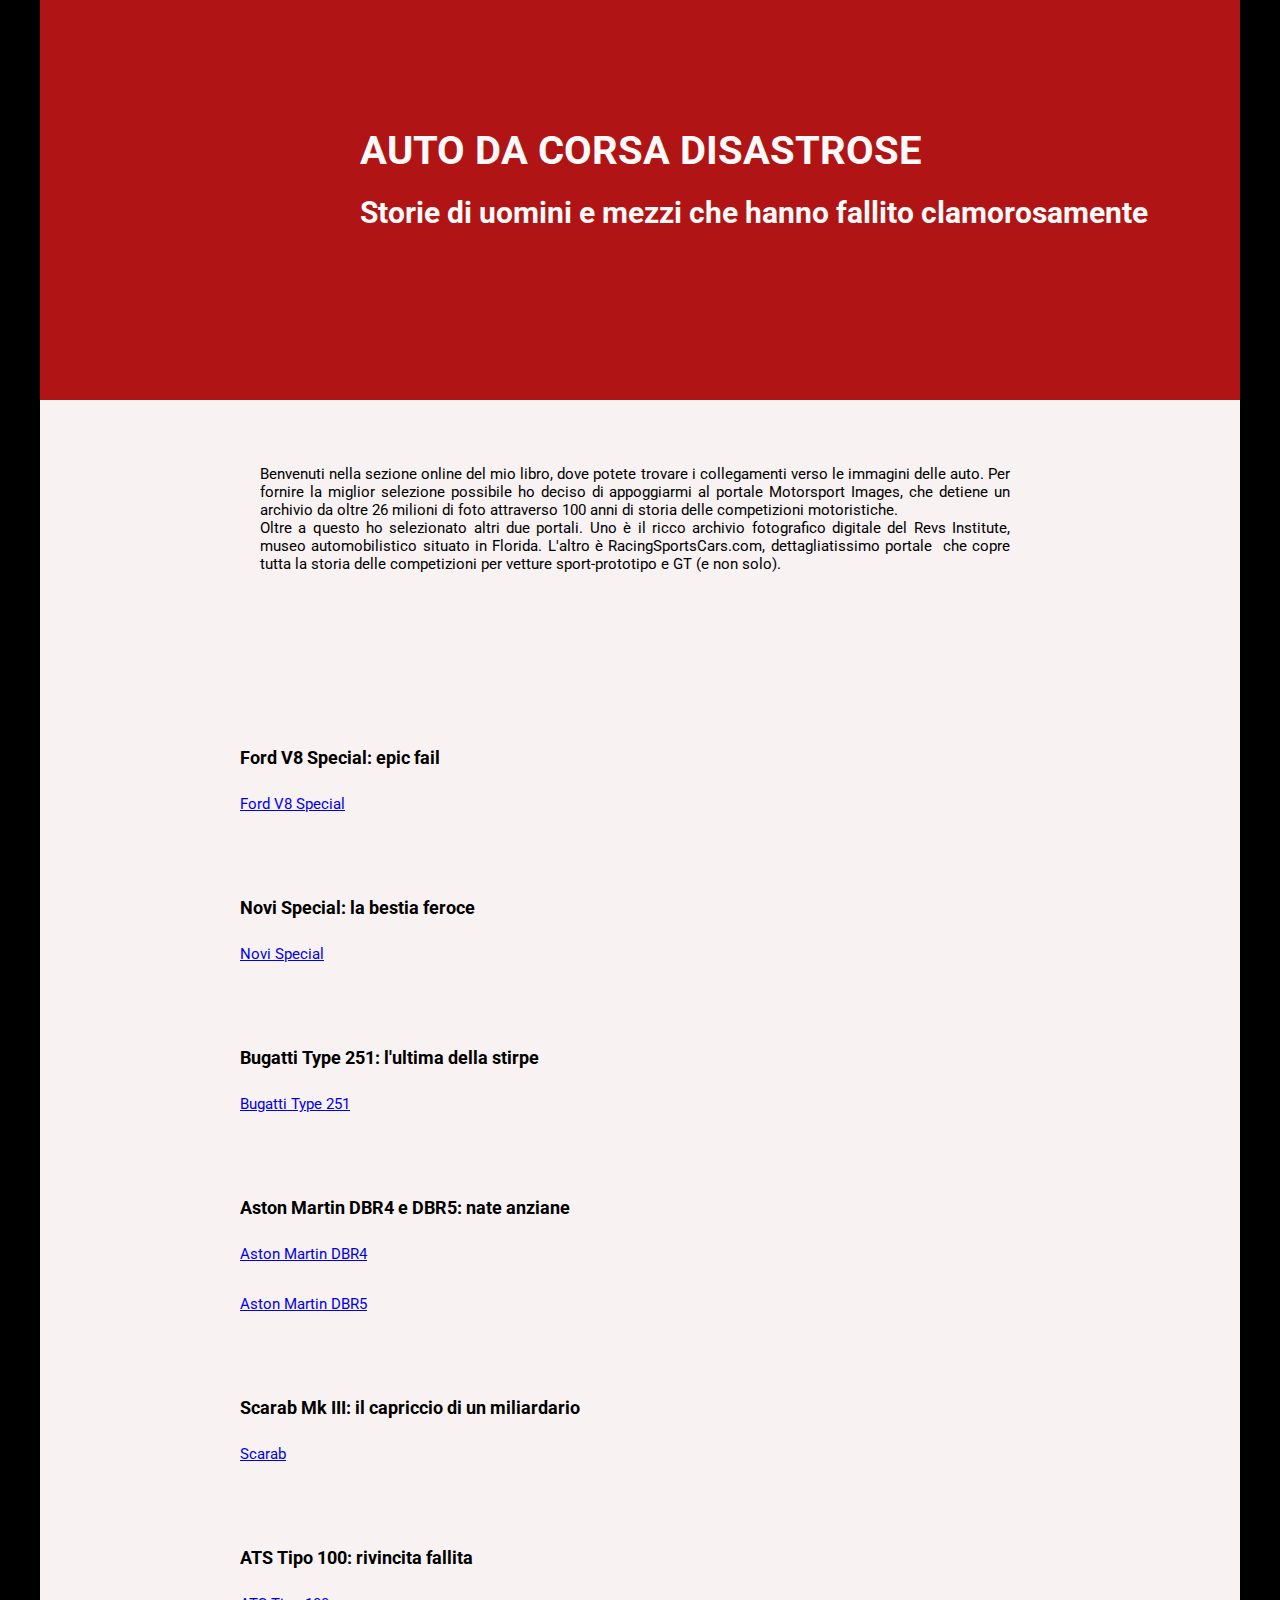
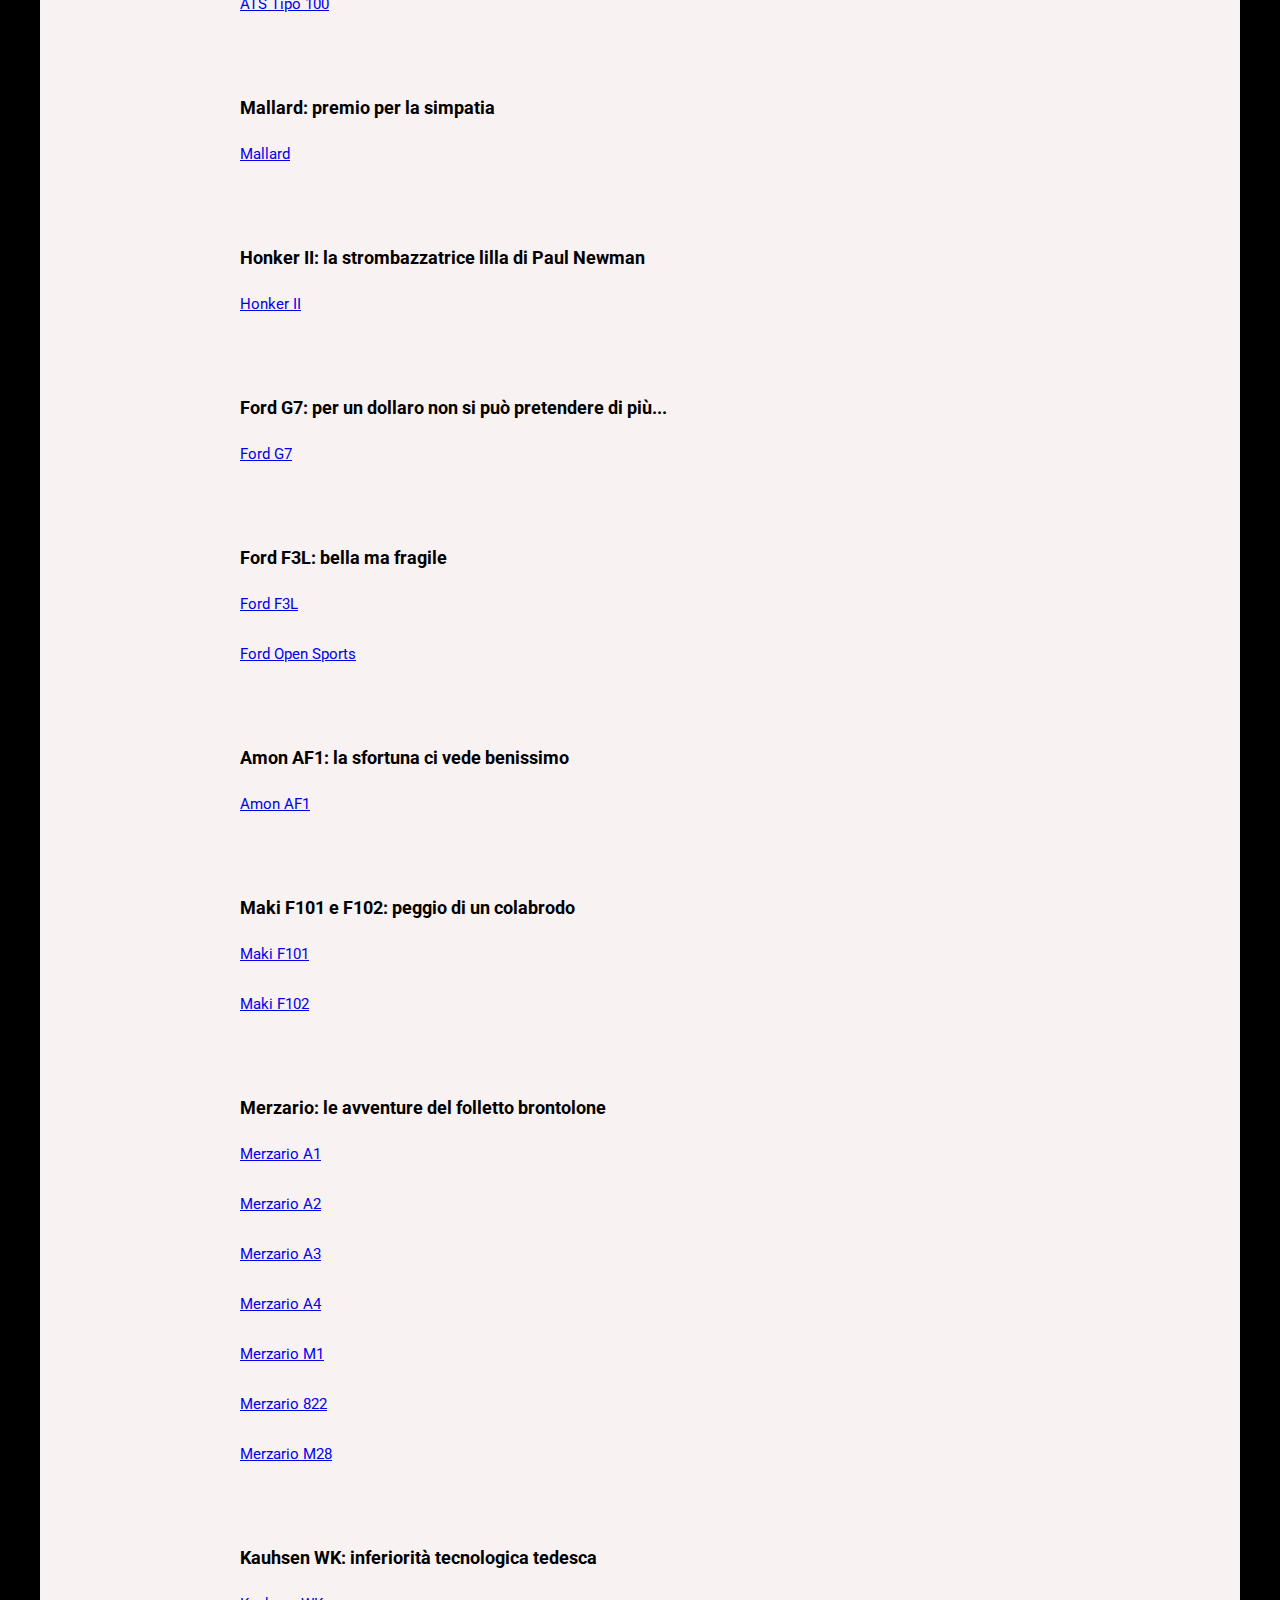
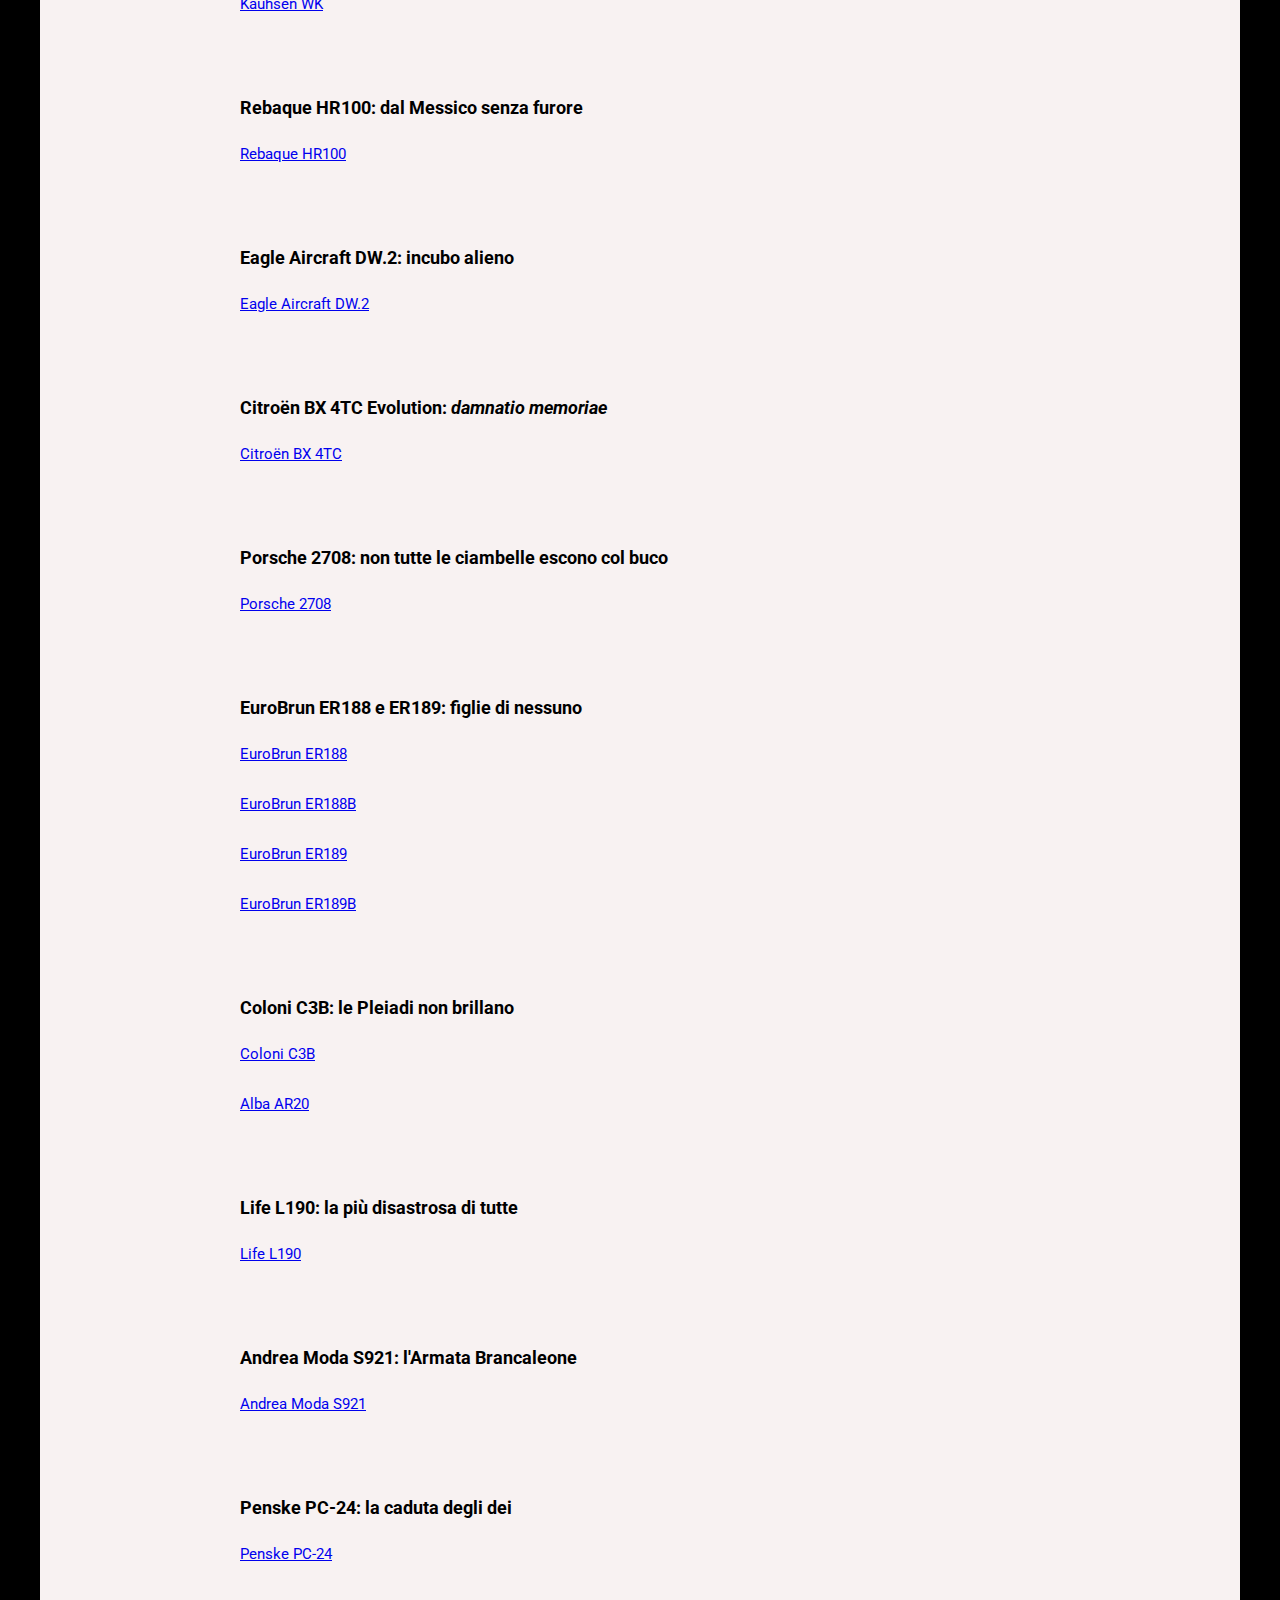
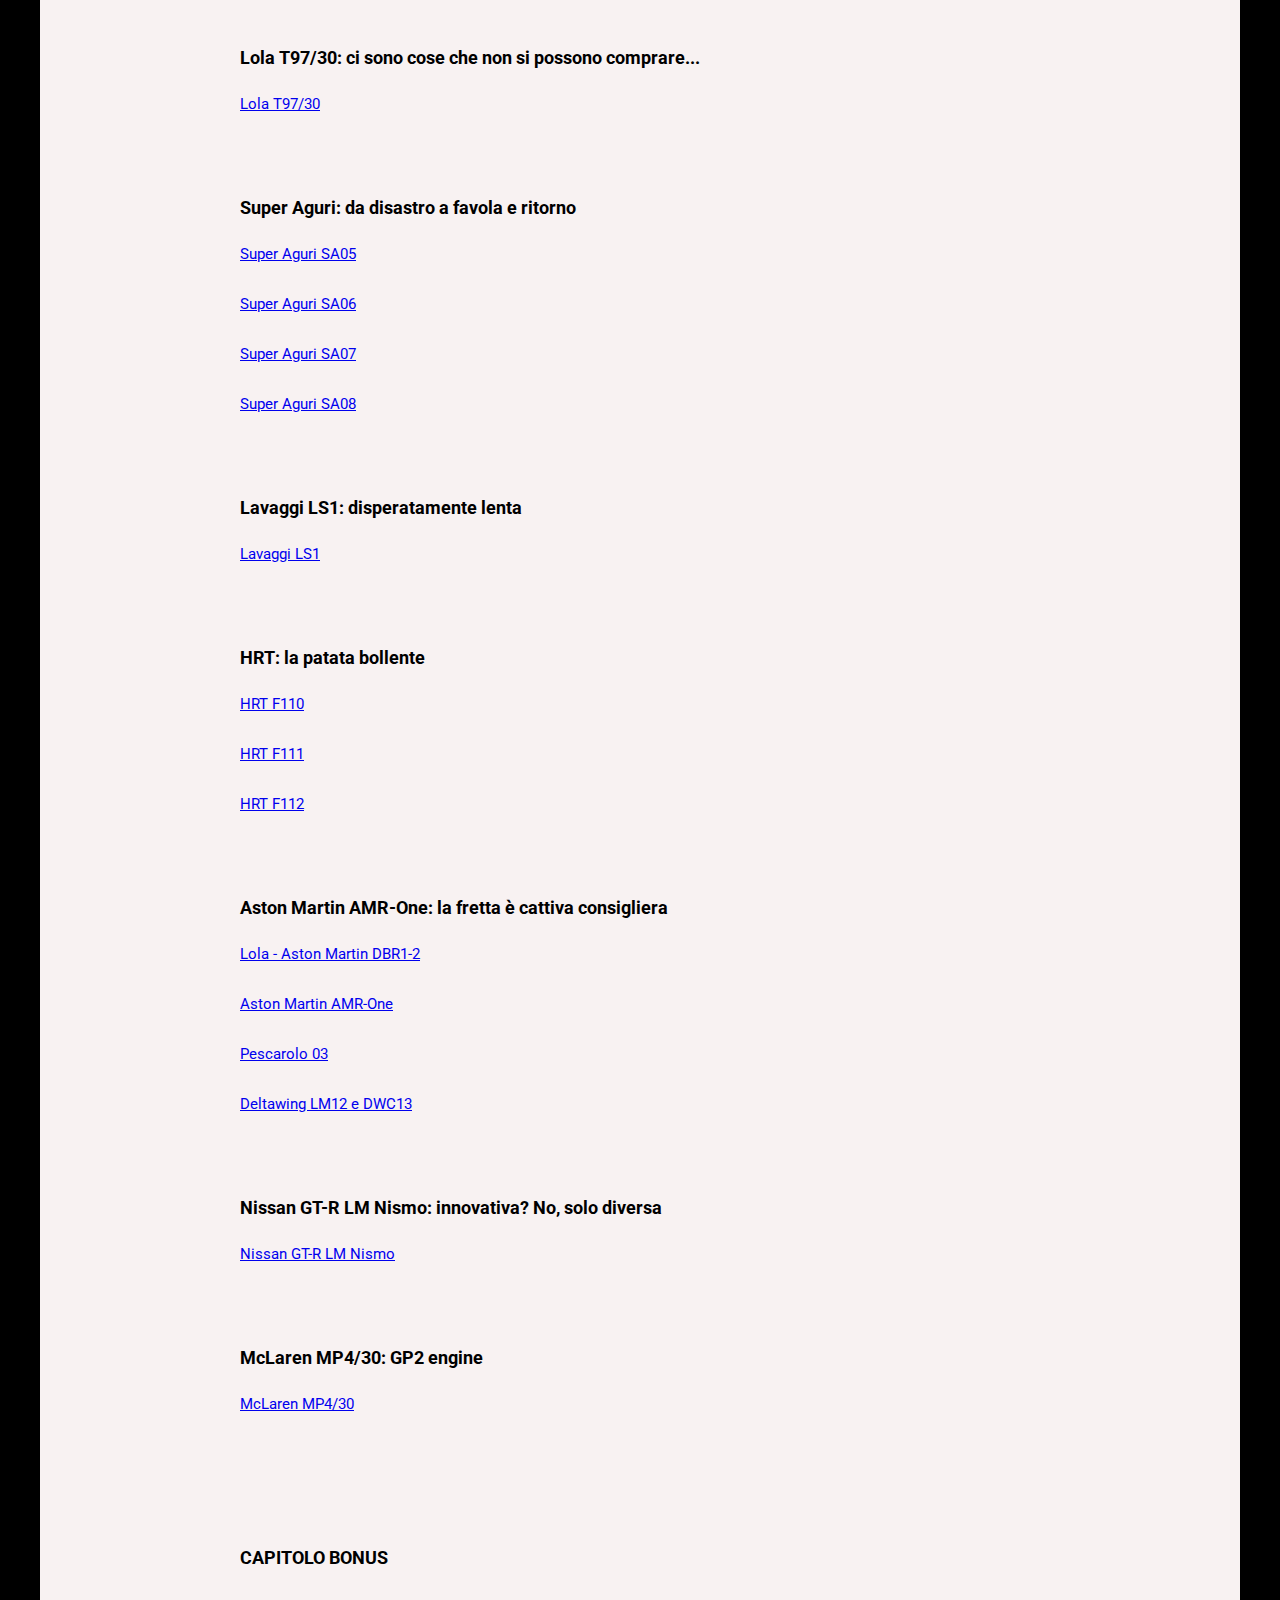
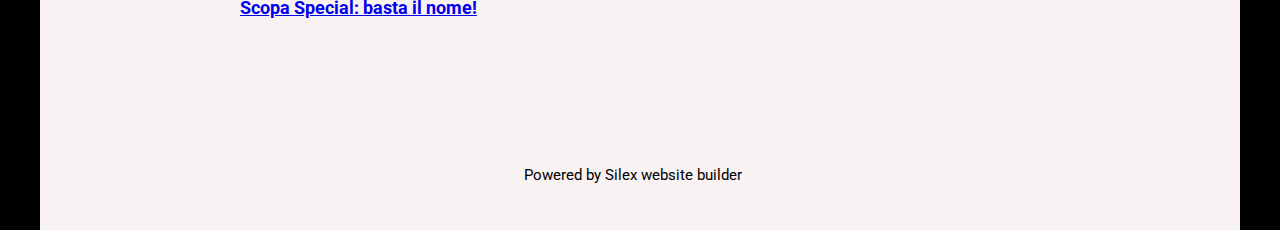
==== index.html @ 1e6f34c1 "Batch update" ====
<!doctype html><html class="" lang=""><head>
    <meta charset="UTF-8">
    <!-- generator meta tag -->
    <!-- leave this for stats and Silex version check -->
    <meta name="generator" content="Silex v2.2.14">
    <!-- End of generator meta tag -->
    <script src="js/jquery.js"></script>
    
    
    <script src="js/front-end.js"></script>
    <link rel="stylesheet" href="css/normalize.css">
    <link rel="stylesheet" href="css/front-end.css">

    
    <script class="silex-script"></script>
    
    <title>Auto da corsa disastrose - Main page</title>
    

    
<link href="https://fonts.googleapis.com/css?family=Roboto" rel="stylesheet" class="silex-custom-font"><meta name="viewport" content="width=device-width, initial-scale=1"><link href="css/Icona.png" rel="shortcut icon"><script src="js/script.js"></script><link href="css/styles.css" rel="stylesheet"><style>body { opacity: 0; transition: .25s opacity ease; }</style></head>

<body class="body-initial all-style enable-mobile prevent-resizable prevent-selectable editable-style silex-runtime silex-published" data-current-page="page-main-page">
    









    
    
    
















<section class="editable-style section-element silex-id-1677013134078-8 page-main-page paged-element paged-element-visible"><div class="editable-style container-element silex-id-1677013134078-9 silex-element-content website-width prevent-draggable"><div class="editable-style text-element silex-id-1676153261491-0 style-cover"><div class="silex-element-content normal"><h1><b>AUTO DA CORSA DISASTROSE</b></h1><h1><br></h1><span class="_wysihtml-temp-caret-fix" style="position: absolute; display: block; min-width: 1px; z-index: 99999;">﻿</span></div></div><div class="editable-style text-element silex-id-1676319707539-2 style-cover"><div class="silex-element-content normal"><h2>Storie di uomini e mezzi che hanno fallito clamorosamente<br></h2><span class="_wysihtml-temp-caret-fix" style="position: absolute; display: block; min-width: 1px; z-index: 99999;">﻿</span></div></div></div></section><section class="editable-style section-element silex-id-1677013591913-14 page-main-page paged-element paged-element-visible" id="head"><div class="editable-style container-element silex-id-1677013591914-15 silex-element-content website-width prevent-draggable"><div class="editable-style text-element silex-id-1677013868220-16"><div class="silex-element-content normal"><p>Benvenuti nella sezione online del mio libro, dove potete trovare i collegamenti verso le immagini delle auto. Per fornire la miglior selezione possibile ho deciso di appoggiarmi al portale Motorsport Images, che detiene un archivio da oltre 26 milioni di foto attraverso 100 anni di storia delle competizioni motoristiche.<br>Oltre a questo ho selezionato altri due portali. Uno è il ricco archivio fotografico digitale del Revs Institute, museo automobilistico situato in Florida. L'altro è RacingSportsCars.com, dettagliatissimo portale&nbsp; che copre tutta la storia delle competizioni per vetture sport-prototipo e GT (e non solo).</p></div></div></div></section><section class="editable-style section-element silex-id-1474394621033-3 page-main-page paged-element paged-element-visible"><div class="editable-style container-element silex-id-1474394621032-2 website-width" title="" id="ford-v8-special"><div class="editable-style text-element silex-id-1676156324295-16"><div class="silex-element-content normal"><h3>Ford V8 Special: epic fail<br></h3></div></div><div class="editable-style text-element silex-id-1676415852291-4"><div class="silex-element-content normal"><p><a href="https://library.revsinstitute.org/search/miller-ford/1" target="_blank" title="Revs Institute">Ford V8 Special</a></p></div></div></div></section><section class="editable-style section-element silex-id-1676158123331-56 page-main-page paged-element paged-element-visible"><div class="editable-style container-element silex-id-1676158123333-57 silex-element-content prevent-draggable website-width" id="novi-special"><div class="editable-style text-element silex-id-1676156831711-17"><div class="silex-element-content normal"><h3>Novi Special: la bestia feroce</h3></div></div><div class="editable-style text-element silex-id-1677191241887-0"><div class="silex-element-content normal"><p><a href="https://library.revsinstitute.org/search/novi/1" target="_blank" title="Revs Institute">Novi Special</a></p></div></div></div></section><section class="editable-style section-element silex-id-1676158159987-58 page-main-page paged-element paged-element-visible"><div class="editable-style container-element silex-id-1676158159988-59 silex-element-content prevent-draggable website-width" id="bugatti-type-251"><div class="editable-style text-element silex-id-1676157898751-54"><div class="silex-element-content normal"><h3>Bugatti Type 251: l'ultima della stirpe</h3></div></div><div class="editable-style text-element silex-id-1677191344985-1"><div class="silex-element-content normal"><p><a href="https://library.revsinstitute.org/search/bugatti%20251/1" target="_blank" title="Revs Institute">Bugatti Type 251</a></p></div></div></div></section><section class="editable-style section-element silex-id-1676158520513-60 page-main-page paged-element paged-element-visible"><div class="editable-style container-element silex-id-1676158520593-61 silex-element-content prevent-draggable website-width" id="aston-martin-dbr4-dbr5"><div class="editable-style text-element silex-id-1676158811186-64"><div class="silex-element-content normal"><h3>Aston Martin DBR4 e DBR5: nate anziane</h3></div></div><div class="editable-style text-element silex-id-1677191424750-2"><div class="silex-element-content normal"><p><a href="https://www.motorsportimages.com/photos/?race_type_id=&amp;search=aston+martin+dbr4&amp;p=1" target="_blank" title="Motorsport Images">Aston Martin DBR4</a></p></div></div><div class="editable-style text-element silex-id-1677191469473-3"><div class="silex-element-content normal"><p><a href="https://www.motorsportimages.com/photos/?race_type_id=&amp;search=aston+martin+dbr5" target="_blank" title="Motorsport Images">Aston Martin DBR5</a></p></div></div></div></section><section class="editable-style section-element silex-id-1676158765957-62 page-main-page paged-element paged-element-visible"><div class="editable-style container-element silex-id-1676158765958-63 silex-element-content prevent-draggable website-width" id="scarab-mk-iii"><div class="editable-style text-element silex-id-1676198277093-5"><div class="silex-element-content normal"><h3>Scarab Mk III: il capriccio di un miliardario</h3></div></div><div class="editable-style text-element silex-id-1677191585055-5"><div class="silex-element-content normal"><p><a href="https://www.motorsportimages.com/photos/?race_type_id=&amp;search=scarab&amp;p=1" target="_blank" title="Motorsport Images">Scarab</a></p></div></div></div></section><section class="editable-style section-element silex-id-1676198203484-0 page-main-page paged-element paged-element-visible"><div class="editable-style container-element silex-id-1676198203484-1 silex-element-content prevent-draggable website-width" id="ats-tipo-100"><div class="editable-style text-element silex-id-1676198768958-8"><div class="silex-element-content normal"><h3>ATS Tipo 100: rivincita fallita</h3></div></div><div class="editable-style text-element silex-id-1677191651391-6"><div class="silex-element-content normal"><p><a href="https://www.motorsportimages.com/photos/?race_type_id=&amp;search=ats+100" target="_blank" title="Motorsport Images">ATS Tipo 100</a></p></div></div></div></section><section class="editable-style section-element silex-id-1676198215151-3 page-main-page paged-element paged-element-visible"><div class="editable-style container-element silex-id-1676198215152-4 silex-element-content prevent-draggable website-width" id="mallard"><div class="editable-style text-element silex-id-1676199863166-60"><div class="silex-element-content normal"><h3>Mallard: premio per la simpatia</h3></div></div><div class="editable-style text-element silex-id-1677191704585-7"><div class="silex-element-content normal"><p><a href="https://library.revsinstitute.org/search/mallard/1" target="_blank" title="Revs Institute">Mallard</a></p></div></div></div></section><section class="editable-style section-element silex-id-1676199508615-11 page-main-page paged-element paged-element-visible"><div class="editable-style container-element silex-id-1676199508615-12 silex-element-content prevent-draggable website-width" id="honker-ii"><div class="editable-style text-element silex-id-1676200028561-62"><div class="silex-element-content normal"><h3>Honker II: la strombazzatrice lilla di Paul Newman</h3></div></div><div class="editable-style text-element silex-id-1677191759552-8"><div class="silex-element-content normal"><p><a href="https://library.revsinstitute.org/search/honker%20ii/1" target="_blank" title="Revs Institute">Honker II</a></p></div></div></div></section><section class="editable-style section-element silex-id-1676199531395-14 page-main-page paged-element paged-element-visible"><div class="editable-style container-element silex-id-1676199531396-15 silex-element-content prevent-draggable website-width" id="ford-g7"><div class="editable-style text-element silex-id-1676201337850-0"><div class="silex-element-content normal"><h3>Ford G7: per un dollaro non si può pretendere di più...</h3></div></div><div class="editable-style text-element silex-id-1677191814917-9"><div class="silex-element-content normal"><p><a href="https://www.racingsportscars.com/type/photo/Ford/G7.html" target="_blank" title="Racing Sports Cars">Ford G7</a></p></div></div></div></section><section class="editable-style section-element silex-id-1676199547326-16 page-main-page paged-element paged-element-visible"><div class="editable-style container-element silex-id-1676199547326-17 silex-element-content prevent-draggable website-width" id="ford-f3l"><div class="editable-style text-element silex-id-1676201378133-1"><div class="silex-element-content normal"><h3>Ford F3L: bella ma fragile</h3></div></div><div class="editable-style text-element silex-id-1677263434833-0"><div class="silex-element-content normal"><p><a href="https://www.motorsportimages.com/photos/?race_type_id=&amp;search=ford+f3l&amp;p=1" target="_blank" title="Motorsport Images">Ford F3L</a></p></div></div><div class="editable-style text-element silex-id-1677263491959-1"><div class="silex-element-content normal"><p><a href="https://www.motorsportimages.com/photos/?race_type_id=&amp;search=ford+open+sports" target="_blank" title="Motorsport Images">Ford Open Sports</a></p></div></div></div></section><section class="editable-style section-element silex-id-1676199559017-18 page-main-page paged-element paged-element-visible"><div class="editable-style container-element silex-id-1676199559018-19 silex-element-content prevent-draggable website-width" id="amon-af1"><div class="editable-style text-element silex-id-1676752750906-0"><div class="silex-element-content normal"><h3>Amon AF1: la sfortuna ci vede benissimo</h3></div></div><div class="editable-style text-element silex-id-1677263633093-2"><div class="silex-element-content normal"><p><a href="https://www.motorsportimages.com/photos/?race_type_id=&amp;search=amon+af1&amp;p=1" target="_blank" title="Motorsport Images">Amon AF1</a></p></div></div></div></section><section class="editable-style section-element silex-id-1676199569170-20 page-main-page paged-element paged-element-visible"><div class="editable-style container-element silex-id-1676199569171-21 silex-element-content prevent-draggable website-width" id="maki-f101-f102"><div class="editable-style text-element silex-id-1676201415969-2"><div class="silex-element-content normal"><h3>Maki F101 e F102: peggio di un colabrodo</h3><span class="_wysihtml-temp-caret-fix" style="position: absolute; display: block; min-width: 1px; z-index: 99999;">﻿</span></div></div><div class="editable-style text-element silex-id-1676753138154-3"><div class="silex-element-content normal"><p><a href="https://www.motorsportimages.com/photos/?race_type_id=&amp;search=maki+f101&amp;p=1" target="_blank" title="Motorsport Images">Maki F101</a></p></div></div><div class="editable-style text-element silex-id-1676753256119-4"><div class="silex-element-content normal"><p><a href="https://www.motorsportimages.com/photos/?race_type_id=&amp;search=maki+f102a" target="_blank" title="Motorsport Images">Maki F102</a></p></div></div></div></section><section class="editable-style section-element silex-id-1676199590127-22 page-main-page paged-element paged-element-visible"><div class="editable-style container-element silex-id-1676199590127-23 silex-element-content prevent-draggable website-width" id="merzario"><div class="editable-style text-element silex-id-1676202962407-3"><div class="silex-element-content normal"><h3>Merzario: le avventure del folletto brontolone</h3></div></div><div class="editable-style text-element silex-id-1677263771210-3"><div class="silex-element-content normal"><p><a href="https://www.motorsportimages.com/photos/?race_type_id=&amp;search=merzario+a1" target="_blank" title="Motorsport Images">Merzario A1</a></p></div></div><div class="editable-style text-element silex-id-1677263896898-4"><div class="silex-element-content normal"><p><a href="https://www.motorsportimages.com/photos/?race_type_id=&amp;search=merzario+a2" target="_blank" title="Motorsport Images">Merzario A2</a></p></div></div><div class="editable-style text-element silex-id-1677266461594-5"><div class="silex-element-content normal"><p><a href="https://www.motorsportimages.com/photos/?race_type_id=&amp;search=merzario+a3" target="_blank" title="Motorsport Images">Merzario A3</a></p></div></div><div class="editable-style text-element silex-id-1677266517652-6"><div class="silex-element-content normal"><p><a href="https://www.motorsportimages.com/photos/?race_type_id=&amp;search=merzario+a4" target="_blank" title="Motorsport Images">Merzario A4</a></p></div></div><div class="editable-style text-element silex-id-1677266562671-7"><div class="silex-element-content normal"><p><a href="https://www.motorsportimages.com/photos/?race_type_id=&amp;search=merzario+822" target="_blank" title="Motorsport Images">Merzario 822</a></p></div></div><div class="editable-style text-element silex-id-1677266599963-8"><div class="silex-element-content normal"><p><a href="https://www.motorsportimages.com/photos/?race_type_id=&amp;search=merzario+m28" target="_blank" title="Motorsport Images">Merzario M28</a></p></div></div><div class="editable-style text-element silex-id-1677277360981-28"><div class="silex-element-content normal"><p><a href="https://library.revsinstitute.org/search/merzario%20m1%20f2/1" target="_blank" title="Revs Institute">Merzario M1</a></p></div></div></div></section><section class="editable-style section-element silex-id-1676199594155-24 page-main-page paged-element paged-element-visible"><div class="editable-style container-element silex-id-1676199594156-25 silex-element-content prevent-draggable website-width" id="kauhsen-wk"><div class="editable-style text-element silex-id-1676203005373-4"><div class="silex-element-content normal"><h3>Kauhsen WK: inferiorità tecnologica tedesca</h3></div></div><div class="editable-style text-element silex-id-1677266711055-9"><div class="silex-element-content normal"><p><a href="https://www.motorsportimages.com/photos/?race_type_id=54&amp;search=kauhsen+wk" target="_blank" title="Motorsport Images">Kauhsen WK</a></p></div></div></div></section><section class="editable-style section-element silex-id-1676199596459-26 page-main-page paged-element paged-element-visible"><div class="editable-style container-element silex-id-1676199596460-27 silex-element-content prevent-draggable website-width" id="rebaque-hr100"><div class="editable-style text-element silex-id-1676203093007-6"><div class="silex-element-content normal"><h3>Rebaque HR100: dal Messico senza furore</h3></div></div><div class="editable-style text-element silex-id-1677272620044-0"><div class="silex-element-content normal"><p><a href="https://www.motorsportimages.com/photos/?race_type_id=&amp;search=rebaque+hr100" target="_blank" title="Motorsport Images">Rebaque HR100</a></p></div></div></div></section><section class="editable-style section-element silex-id-1676199598844-28 page-main-page paged-element paged-element-visible"><div class="editable-style container-element silex-id-1676199598848-29 silex-element-content prevent-draggable website-width" id="eagle-aircraft-dw2"><div class="editable-style text-element silex-id-1676209345979-7"><div class="silex-element-content normal"><h3>Eagle Aircraft DW.2: incubo alieno</h3></div></div><div class="editable-style text-element silex-id-1677272667440-1"><div class="silex-element-content normal"><p><a href="https://www.motorsportimages.com/photos/?race_type_id=&amp;search=eagle+aircraft+flyer" target="_blank" title="Motorsport Images">Eagle Aircraft DW.2</a></p></div></div></div></section><section class="editable-style section-element silex-id-1676199600617-30 page-main-page paged-element paged-element-visible"><div class="editable-style container-element silex-id-1676199600618-31 silex-element-content prevent-draggable website-width" id="citroen-bx-4tc"><div class="editable-style text-element silex-id-1676209390279-8"><div class="silex-element-content normal"><h3><p>Citroën
BX 4TC Evolution: <i>damnatio memoriae</i></p>

</h3></div></div><div class="editable-style text-element silex-id-1677272734338-2"><div class="silex-element-content normal"><p><a href="https://www.motorsportimages.com/photos/?race_type_id=&amp;search=citroen+bx+4tc&amp;event_id=161576" target="_blank" title="Motorsport Images">Citroën
BX 4TC</a></p></div></div></div></section><section class="editable-style section-element silex-id-1676199602694-32 page-main-page paged-element paged-element-visible"><div class="editable-style container-element silex-id-1676199602695-33 silex-element-content prevent-draggable website-width" id="porsche-2708"><div class="editable-style text-element silex-id-1676209480477-9"><div class="silex-element-content normal"><h3>Porsche 2708: non tutte le ciambelle escono col buco</h3></div></div><div class="editable-style text-element silex-id-1677272793707-3"><div class="silex-element-content normal"><p><a href="https://www.motorsportimages.com/photos/?race_type_id=&amp;search=porsche+2708" target="_blank" title="Motorsport Images">Porsche 2708</a></p></div></div></div></section><section class="editable-style section-element silex-id-1676199604799-34 page-main-page paged-element paged-element-visible"><div class="editable-style container-element silex-id-1676199604799-35 silex-element-content prevent-draggable website-width" id="eurobrun-er188-er189"><div class="editable-style text-element silex-id-1676209594758-10"><div class="silex-element-content normal"><h3>EuroBrun ER188 e ER189: figlie di nessuno</h3></div></div><div class="editable-style text-element silex-id-1677272907027-4"><div class="silex-element-content normal"><p><a href="https://www.motorsportimages.com/photos/?race_type_id=&amp;search=eurobrun+er188" target="_blank" title="Motorsport Images">EuroBrun ER188</a></p></div></div><div class="editable-style text-element silex-id-1677272995525-5"><div class="silex-element-content normal"><p><a href="https://www.motorsportimages.com/photos/?race_type_id=&amp;search=eurobrun+er188b" target="_blank" title="Motorsport Images">EuroBrun ER188B</a></p></div></div><div class="editable-style text-element silex-id-1677273038079-6"><div class="silex-element-content normal"><p><a href="https://www.motorsportimages.com/photos/?race_type_id=&amp;search=eurobrun+er189" target="_blank" title="Motorsport Images">EuroBrun ER189</a></p></div></div><div class="editable-style text-element silex-id-1677273082604-7"><div class="silex-element-content normal"><p><a href="https://www.motorsportimages.com/photos/?race_type_id=&amp;search=eurobrun+er189b" target="_blank" title="Motorsport Images">EuroBrun ER189B</a></p></div></div></div></section><section class="editable-style section-element silex-id-1676199606615-36 page-main-page paged-element paged-element-visible"><div class="editable-style container-element silex-id-1676199606615-37 silex-element-content prevent-draggable website-width" id="coloni-c3b"><div class="editable-style text-element silex-id-1676209643387-11"><div class="silex-element-content normal"><h3>Coloni C3B: le Pleiadi non brillano</h3></div></div><div class="editable-style text-element silex-id-1677273768740-8"><div class="silex-element-content normal"><p><a href="https://www.motorsportimages.com/photos/?race_type_id=&amp;search=coloni+c3b" target="_blank" title="Motorsport Images">Coloni C3B</a></p></div></div><div class="editable-style text-element silex-id-1677273813574-9"><div class="silex-element-content normal"><p><a href="https://www.racingsportscars.com/cars/search-photo.html?make=Alba&amp;type=AR20&amp;eng=Subaru" target="_blank" title="Motorsport Images">Alba AR20</a></p></div></div></div></section><section class="editable-style section-element silex-id-1676199608471-38 page-main-page paged-element paged-element-visible"><div class="editable-style container-element silex-id-1676199608471-39 silex-element-content prevent-draggable website-width" id="life-l190"><div class="editable-style text-element silex-id-1676209689587-12"><div class="silex-element-content normal"><h3>Life L190: la più disastrosa di tutte</h3></div></div><div class="editable-style text-element silex-id-1677273861728-10"><div class="silex-element-content normal"><p><a href="https://www.motorsportimages.com/photos/?race_type_id=&amp;search=life+l190" target="_blank" title="Motorsport Images">Life L190</a></p></div></div></div></section><section class="editable-style section-element silex-id-1676199610368-40 page-main-page paged-element paged-element-visible"><div class="editable-style container-element silex-id-1676199610368-41 silex-element-content prevent-draggable website-width" id="andrea-moda-s921"><div class="editable-style text-element silex-id-1676209723545-13"><div class="silex-element-content normal"><h3>Andrea Moda S921: l'Armata Brancaleone</h3></div></div><div class="editable-style text-element silex-id-1677278377716-29"><div class="silex-element-content normal"><p><a href="https://www.motorsportimages.com/photos/?race_type_id=&amp;search=andrea+moda+s921" target="_blank" title="Motorsport Images">Andrea Moda S921</a></p></div></div></div></section><section class="editable-style section-element silex-id-1676199611783-42 page-main-page paged-element paged-element-visible"><div class="editable-style container-element silex-id-1676199611783-43 silex-element-content prevent-draggable website-width" id="penske-pc24"><div class="editable-style text-element silex-id-1676209766347-14"><div class="silex-element-content normal"><h3>Penske PC-24: la caduta degli dei</h3></div></div><div class="editable-style text-element silex-id-1677273965679-12"><div class="silex-element-content normal"><p><a href="https://www.motorsportimages.com/photos/?race_type_id=&amp;search=penske+pc24" target="_blank" title="Motorsport Images">Penske PC-24</a></p></div></div></div></section><section class="editable-style section-element silex-id-1676199613431-44 page-main-page paged-element paged-element-visible"><div class="editable-style container-element silex-id-1676199613431-45 silex-element-content prevent-draggable website-width" id="lola-t9730"><div class="editable-style text-element silex-id-1676209804101-15"><div class="silex-element-content normal"><h3>Lola T97/30: ci sono cose che non si possono comprare...</h3></div></div><div class="editable-style text-element silex-id-1677274009804-13"><div class="silex-element-content normal"><p><a href="https://www.motorsportimages.com/photos/?race_type_id=&amp;search=lola+t97%2F30&amp;p=2" target="_blank" title="Motorsport Images">Lola T97/30</a></p></div></div></div></section><section class="editable-style section-element silex-id-1676199615552-46 page-main-page paged-element paged-element-visible"><div class="editable-style container-element silex-id-1676199615553-47 silex-element-content prevent-draggable website-width" id="super-aguri"><div class="editable-style text-element silex-id-1676209842004-16"><div class="silex-element-content normal"><h3>Super Aguri: da disastro a favola e ritorno</h3></div></div><div class="editable-style text-element silex-id-1677274058796-14"><div class="silex-element-content normal"><p><a href="https://www.motorsportimages.com/photos/?race_type_id=54&amp;search=super+aguri+sa05&amp;photographer_id=2372&amp;team_id=189&amp;year=2006" target="_blank" title="Motorsport Images">Super Aguri SA05</a></p></div></div><div class="editable-style text-element silex-id-1677274104439-15"><div class="silex-element-content normal"><p><a href="https://www.motorsportimages.com/photos/?race_type_id=54&amp;search=super+aguri+sa06&amp;photographer_id=2375&amp;team_id=189&amp;year=2006" target="_blank" title="Motorsport Images">Super Aguri SA06</a></p></div></div><div class="editable-style text-element silex-id-1677274144207-16"><div class="silex-element-content normal"><p><a href="https://www.motorsportimages.com/photos/?race_type_id=54&amp;search=super+aguri+sa07&amp;team_id=189&amp;year=2007&amp;photographer_id=2480" target="_blank" title="Motorsport Images">Super Aguri SA07</a></p></div></div><div class="editable-style text-element silex-id-1677274187969-17"><div class="silex-element-content normal"><p><a href="https://www.motorsportimages.com/photos/?search=super+aguri+sa08&amp;race_type_id=54&amp;photographer_id=2363" target="_blank" title="Motorsport Images">Super Aguri SA08</a></p></div></div></div></section><section class="editable-style section-element silex-id-1676199617591-48 page-main-page paged-element paged-element-visible"><div class="editable-style container-element silex-id-1676199617591-49 silex-element-content prevent-draggable website-width" id="lavaggi-ls1"><div class="editable-style text-element silex-id-1676209881062-17"><div class="silex-element-content normal"><h3>Lavaggi LS1: disperatamente lenta</h3></div></div><div class="editable-style text-element silex-id-1677274238002-18"><div class="silex-element-content normal"><p><a href="https://www.motorsportimages.com/photos/?race_type_id=&amp;search=lavaggi+ls1" target="_blank" title="Motorsport Images">Lavaggi LS1</a></p></div></div></div></section><section class="editable-style section-element silex-id-1676199619513-50 page-main-page paged-element paged-element-visible"><div class="editable-style container-element silex-id-1676199619513-51 silex-element-content prevent-draggable website-width" id="hrt"><div class="editable-style text-element silex-id-1676209986668-18"><div class="silex-element-content normal"><h3>HRT: la patata bollente</h3></div></div><div class="editable-style text-element silex-id-1677274281476-19"><div class="silex-element-content normal"><p><a href="https://www.motorsportimages.com/photos/?race_type_id=54&amp;search=hrt&amp;year=2010&amp;photographer_id=1835" target="_blank" title="Motorsport Images">HRT F110</a></p></div></div><div class="editable-style text-element silex-id-1677274315392-20"><div class="silex-element-content normal"><p><a href="https://www.motorsportimages.com/photos/?race_type_id=54&amp;search=hrt&amp;year=2011&amp;photographer_id=1835" target="_blank" title="Motorsport Images">HRT F111</a></p></div></div><div class="editable-style text-element silex-id-1677274348620-21"><div class="silex-element-content normal"><p><a href="https://www.motorsportimages.com/photos/?race_type_id=54&amp;search=hrt+f112&amp;photographer_id=1835" target="_blank" title="Motorsport Images">HRT F112</a></p></div></div></div></section><section class="editable-style section-element silex-id-1676199621080-52 page-main-page paged-element paged-element-visible"><div class="editable-style container-element silex-id-1676199621080-53 silex-element-content prevent-draggable website-width" id="aston-martin-amrone"><div class="editable-style text-element silex-id-1676210024867-19"><div class="silex-element-content normal"><h3>Aston Martin AMR-One: la fretta è cattiva consigliera</h3></div></div><div class="editable-style text-element silex-id-1677275819773-22"><div class="silex-element-content normal"><p><a href="https://www.motorsportimages.com/photos/?race_type_id=&amp;search=lola+aston+martin+dbr1-2" target="_blank" title="Motorsport Images">Lola - Aston Martin DBR1-2</a></p></div></div><div class="editable-style text-element silex-id-1677275877083-23"><div class="silex-element-content normal"><p><a href="https://www.motorsportimages.com/photos/?race_type_id=&amp;search=aston+martin+amr-one" target="_blank" title="Motorsport Images">Aston Martin AMR-One</a></p></div></div><div class="editable-style text-element silex-id-1677278786980-30"><div class="silex-element-content normal"><p><a href="https://www.motorsportimages.com/photos/?race_type_id=&amp;search=deltawing" target="_blank" title="Motorsport Images">Deltawing LM12 e DWC13</a></p></div></div><div class="editable-style text-element silex-id-1677279023185-31"><div class="silex-element-content normal"><p><a href="https://www.motorsportimages.com/photos/?race_type_id=&amp;search=pescarolo+03+judd&amp;year=2012" target="_blank" title="Motorsport Images">Pescarolo 03</a></p></div></div></div></section><section class="editable-style section-element silex-id-1676199622832-54 page-main-page paged-element paged-element-visible"><div class="editable-style container-element silex-id-1676199622832-55 silex-element-content prevent-draggable website-width" id="lotus dc-00"><div class="editable-style text-element silex-id-1676210096437-21"><div class="silex-element-content normal"><h3>Nissan GT-R LM Nismo: innovativa? No, solo diversa</h3></div></div><div class="editable-style text-element silex-id-1677276072252-27"><div class="silex-element-content normal"><p><a href="https://www.motorsportimages.com/photos/?search=nissan+gt-r+lm+nismo+2015&amp;team_id=30&amp;photographer_id=1173" target="_blank" title="Motorsport Images">Nissan GT-R LM Nismo</a></p></div></div></div></section><section class="editable-style section-element silex-id-1676199624512-56 page-main-page paged-element paged-element-visible"><div class="editable-style container-element silex-id-1676199624512-57 silex-element-content prevent-draggable website-width" id="nissan-gtr-lm-nismo"><div class="editable-style text-element silex-id-1678313671274-0"><div class="silex-element-content normal"><h3>McLaren MP4/30: GP2 engine</h3></div></div><div class="editable-style text-element silex-id-1678313852275-1"><div class="silex-element-content normal"><p><a href="https://www.motorsportimages.com/photos/?race_type_id=54&amp;search=mclaren+mp4-30&amp;year=2015&amp;team_id=10&amp;photographer_id=50" target="_blank" title="Motorsport Images">McLaren MP4/30</a></p></div></div></div></section><section class="editable-style section-element silex-id-1676199626376-58 page-main-page paged-element paged-element-visible"><div class="editable-style container-element silex-id-1676199626376-59 silex-element-content website-width prevent-draggable"><div class="editable-style text-element silex-id-1676758861746-2"><div class="silex-element-content normal"><h3>CAPITOLO BONUS</h3></div></div><div class="editable-style text-element silex-id-1676758885087-3"><div class="silex-element-content normal"><h3><a href="capitolo-bonus.html" title="Scopa Special" class="">Scopa Special: basta il nome!</a></h3></div></div></div></section><section class="editable-style section-element silex-id-1676758772240-0 page-main-page paged-element paged-element-visible"><div class="editable-style container-element silex-id-1676758772240-1 silex-element-content website-width prevent-draggable"><div class="editable-style text-element silex-id-1676319563976-0"><div class="silex-element-content normal"><p>Powered by Silex website builder</p></div></div></div></section></body></html>
---- css/front-end.css ----
/**
 * This file holds the styles of websites while editing
 */

body {
  min-height: 100vh;
  min-width: 98vw; /* remove approx size of vertical scroll bar */
}

/* prevent-auto-z-index is to let the components handle their z-index */
.section-element > .silex-element-content > *:not(.prevent-auto-z-index):not(.fixed) {
  /* put the elements of a section on top of sections bellow */
  z-index: 10;
}
/* workaround a bug of the 2.11 version (front end) */
/* sections used to hava margin-top: -1; which can not be edited in the UI */
.editable-style.section-element {
  margin-top: 0;
}
/****************************************************/
.website-width {
  width: 960px;
}
.paged-element-hidden {
  display: none !important;
}
/* resize */
.editable-style.image-element img {
  border-radius: inherit; /* this is to follow the element's radius */
	width: 100%;
	height: 100%;
}
/*
 .image-element > .silex-element-content {
	overflow: hidden;
}
*/
.html-element .silex-element-content {
  /* enable HTML content to have style="min-height: inherit;" */
  /* removed because it makes components buggy, add it to silex if you need to
  position: absolute;
  min-height: inherit;
  width: 100%; /* needed by slideshow components and probably others */
  /*
  height: 100%; /* needed by slideshow kreview and probably others */
}
/* wysihtml text editor styles */
.wysiwyg-float-left {
  float: left;
  margin: 0 8px 8px 0;
}
.wysiwyg-float-right {
  float: right;
  margin: 0 0 8px 8px;
}
/* Remove dots surrounding links in Firefox
    because of normalize.css */
a:focus{ outline: none;}

body .editable-style[data-silex-href] {
  cursor: pointer;
}
body.enable-mobile .editable-style.hide-on-desktop {
  display: none;
}
/* only outside the editor */
/* needs to be more qualified than body.enable-mobile .editable-style:not(.prevent-mobile-style) */
body.silex-runtime.body-initial .fixed {
  position: absolute;
  z-index: 20;
}
/* Mobile styles */
@media (max-width:480px) {
  /* needs to be more qualified than body.enable-mobile .editable-style:not(.prevent-mobile-style) */
  body.silex-runtime.body-initial .fixed {
    /* on mobile (chrome, this is needed to be on top of other content) */
    position: relative;
  }

  /* hide horizontal scroll bar which appears because of residual values in css
  html {
    overflow-x: hidden;
  }
  */
  body {
    position: initial; /* used to be absolute but now only in editor (editable.css), when position is absolute the body has the size of its content */
  }
  /* mobile mode */
  body.enable-mobile .editable-style:not(.prevent-mobile-style),
  body.enable-mobile .background.background-initial {
    position: static;
    top: auto;
    left: auto;
    max-width: 100%;
    min-width: auto; /* this is to remove sections min-width, since section min-width is set to the witdh of its content in Element::setStyle() */
    margin-left: auto;
    margin-right: auto;
  }
  body.enable-mobile .editable-style.section-element {
    padding: 0;
  }
  body.enable-mobile.silex-resizing .editable-style:not(.prevent-mobile-style) {
    max-width: unset; /* while dragging let the user size the elements freely */
  }
  body.enable-mobile .image-element.editable-style:not(.prevent-mobile-style) {
    position: relative;
  }
  body.enable-mobile .editable-style.section-element {
    max-width: 100%; /* section bg should be 100% width because user do not need to grab the side and resize */
    padding: 0;
    margin: 0;
  }
  body.enable-mobile .container-element:not(.paged-element-hidden) {
    display: flex;
    align-items: center;
    justify-content: space-around;
    flex-wrap: wrap;
  }
  /* but still hide paged elements or desktop only elements */
  body.enable-mobile .editable-style.hide-on-mobile {
    display: none;
  }
  body.enable-mobile .editable-style.hide-on-desktop:not(.paged-element-hidden) {
    display: initial;
  }
  body.silex-runtime.enable-mobile .background.background-initial {
    max-width: 100%;
  }
}

/* only outside the editor */
/* needs to be more qualified than body.enable-mobile .editable-style:not(.prevent-mobile-style) */
body.silex-runtime.body-initial .fixed {
  position: absolute;
  z-index: 20;
}
/* Mobile styles */
@media (max-width:480px) {
  /* needs to be more qualified than body.enable-mobile .editable-style:not(.prevent-mobile-style) */
  body.silex-runtime.body-initial .fixed {
    /* on mobile (chrome, this is needed to be on top of other content) */
    position: relative;
  }
}

/**
 * prodotype components
 */
.silex-element-content-full-height .silex-element-content {
  height: 100%;
}
silex-template,
.prodotype-preview {
  display: none;
}
.prodotype-runtime,
.prodotype-runtime-strict {
  display: none;
}
.prodotype-published {
  display: none;
}
body.silex-editor .prodotype-preview {
  display: block;
}
body.silex-runtime .prodotype-runtime,
body.silex-runtime .prodotype-runtime-strict {
  display: block;
}
body.silex-published .prodotype-published {
  display: block;
}
body.silex-publish .prodotype-runtime-strict {
  display: none;
}
.prodotype-force-size {
  position: absolute;
  width: 100%;
  height: 100%;
}
.silex-component-button button {
  width: 100%;
}
/* full-width component*/
div.editable-style.full-width-section {
  min-height: 100px;
}

div.editable-style.full-width-section>.editable-style {
  position: static;
  min-width: 100%;
}

div.editable-style.full-width-section>.editable-style.silex-element-content {
  display: none;
}
---- css/styles.css ----
html {scroll-behavior: smooth;}
.body-initial {background-color: rgba(0,0,0,1); position: static;}.silex-id-1474394621033-3 {position: static; margin-top: -1px; background-color: rgba(0,0,0,1);}.silex-id-1474394621032-2 {background-color: rgba(248,242,242,1); min-height: 200px; position: relative; margin-left: auto; margin-right: auto;}.silex-id-1676153261491-0 {width: 600px; min-height: 10px; position: absolute; margin-left: 100px; margin-top: 100px; left: 220px; top: 0px;}.silex-id-1676156324295-16 {width: 800px; min-height: 50px; position: absolute; top: 50px; left: 200px;}.silex-id-1676156831711-17 {width: 800px; min-height: 50px; position: absolute; top: 0px; left: 200px;}.silex-id-1676157898751-54 {width: 800px; min-height: 50px; position: absolute; top: 0px; left: 200px;}.silex-id-1676158123331-56 {position: static; background-color: rgba(0,0,0,1);}.silex-id-1676158123333-57 {min-height: 150px; background-color: rgba(248,242,242,1); position: relative; margin-left: auto; margin-right: auto;}.silex-id-1676158159987-58 {position: static; background-color: rgba(0,0,0,1);}.silex-id-1676158159988-59 {min-height: 150px; background-color: rgba(248,242,242,1); position: relative; margin-left: auto; margin-right: auto;}.silex-id-1676158520513-60 {position: static; background-color: rgba(0,0,0,1);}.silex-id-1676158520593-61 {min-height: 200px; background-color: rgba(248,242,242,1); position: relative; margin-left: auto; margin-right: auto;}.silex-id-1676158765957-62 {position: static; background-color: rgba(0,0,0,1);}.silex-id-1676158765958-63 {min-height: 150px; background-color: rgba(248,242,242,1); position: relative; margin-left: auto; margin-right: auto;}.silex-id-1676158811186-64 {width: 800px; min-height: 50px; position: absolute; top: 0px; left: 200px;}.silex-id-1676198203484-0 {position: static; background-color: rgba(0,0,0,1);}.silex-id-1676198203484-1 {min-height: 150px; background-color: rgba(248,242,242,1); position: relative; margin-left: auto; margin-right: auto;}.silex-id-1676198215151-3 {position: static; background-color: rgba(0,0,0,1);}.silex-id-1676198215152-4 {min-height: 150px; background-color: rgba(248,242,242,1); position: relative; margin-left: auto; margin-right: auto;}.silex-id-1676198277093-5 {width: 800px; min-height: 50px; position: absolute; top: 0px; left: 200px;}.silex-id-1676198768958-8 {width: 800px; min-height: 50px; position: absolute; top: 0px; left: 200px;}.silex-id-1676199508615-11 {position: static; background-color: rgba(0,0,0,1);}.silex-id-1676199508615-12 {min-height: 150px; background-color: rgba(248,242,242,1); position: relative; margin-left: auto; margin-right: auto;}.silex-id-1676199531395-14 {position: static; background-color: rgba(0,0,0,1);}.silex-id-1676199531396-15 {min-height: 150px; background-color: rgba(248,242,242,1); position: relative; margin-left: auto; margin-right: auto;}.silex-id-1676199547326-16 {position: static; background-color: rgba(0,0,0,1);}.silex-id-1676199547326-17 {min-height: 200px; background-color: rgba(248,242,242,1); position: relative; margin-left: auto; margin-right: auto;}.silex-id-1676199559017-18 {position: static; background-color: rgba(0,0,0,1);}.silex-id-1676199559018-19 {min-height: 150px; background-color: rgba(248,242,242,1); position: relative; margin-left: auto; margin-right: auto;}.silex-id-1676199569170-20 {position: static; background-color: rgba(0,0,0,1);}.silex-id-1676199569171-21 {min-height: 200px; background-color: rgba(248,242,242,1); position: relative; margin-left: auto; margin-right: auto;}.silex-id-1676199590127-22 {position: static; background-color: rgba(0,0,0,1);}.silex-id-1676199590127-23 {min-height: 450px; background-color: rgba(248,242,242,1); position: relative; margin-left: auto; margin-right: auto;}.silex-id-1676199594155-24 {position: static; background-color: rgba(0,0,0,1);}.silex-id-1676199594156-25 {min-height: 150px; background-color: rgba(248,242,242,1); position: relative; margin-left: auto; margin-right: auto;}.silex-id-1676199596459-26 {position: static; background-color: rgba(0,0,0,1);}.silex-id-1676199596460-27 {min-height: 150px; background-color: rgba(248,242,242,1); position: relative; margin-left: auto; margin-right: auto;}.silex-id-1676199598844-28 {position: static; background-color: rgba(0,0,0,1);}.silex-id-1676199598848-29 {min-height: 150px; background-color: rgba(248,242,242,1); position: relative; margin-left: auto; margin-right: auto;}.silex-id-1676199600617-30 {position: static; background-color: rgba(0,0,0,1);}.silex-id-1676199600618-31 {min-height: 150px; background-color: rgba(248,242,242,1); position: relative; margin-left: auto; margin-right: auto;}.silex-id-1676199602694-32 {position: static; background-color: rgba(0,0,0,1);}.silex-id-1676199602695-33 {min-height: 150px; background-color: rgba(248,242,242,1); position: relative; margin-left: auto; margin-right: auto;}.silex-id-1676199604799-34 {position: static; background-color: rgba(0,0,0,1);}.silex-id-1676199604799-35 {min-height: 300px; background-color: rgba(248,242,242,1); position: relative; margin-left: auto; margin-right: auto;}.silex-id-1676199606615-36 {position: static; background-color: rgba(0,0,0,1);}.silex-id-1676199606615-37 {min-height: 200px; background-color: rgba(248,242,242,1); position: relative; margin-left: auto; margin-right: auto;}.silex-id-1676199608471-38 {position: static; background-color: rgba(0,0,0,1);}.silex-id-1676199608471-39 {min-height: 150px; background-color: rgba(248,242,242,1); position: relative; margin-left: auto; margin-right: auto;}.silex-id-1676199610368-40 {position: static; background-color: rgba(0,0,0,1);}.silex-id-1676199610368-41 {min-height: 150px; background-color: rgba(248,242,242,1); position: relative; margin-left: auto; margin-right: auto;}.silex-id-1676199611783-42 {position: static; background-color: rgba(0,0,0,1);}.silex-id-1676199611783-43 {min-height: 150px; background-color: rgba(248,242,242,1); position: relative; margin-left: auto; margin-right: auto;}.silex-id-1676199613431-44 {position: static; background-color: rgba(0,0,0,1);}.silex-id-1676199613431-45 {min-height: 150px; background-color: rgba(248,242,242,1); position: relative; margin-left: auto; margin-right: auto;}.silex-id-1676199615552-46 {position: static; background-color: rgba(0,0,0,1);}.silex-id-1676199615553-47 {min-height: 300px; background-color: rgba(248,242,242,1); position: relative; margin-left: auto; margin-right: auto;}.silex-id-1676199617591-48 {position: static; background-color: rgba(0,0,0,1);}.silex-id-1676199617591-49 {min-height: 150px; background-color: rgba(248,242,242,1); position: relative; margin-left: auto; margin-right: auto;}.silex-id-1676199619513-50 {position: static; background-color: rgba(0,0,0,1);}.silex-id-1676199619513-51 {min-height: 250px; background-color: rgba(248,242,242,1); position: relative; margin-left: auto; margin-right: auto;}.silex-id-1676199621080-52 {position: static; background-color: rgba(0,0,0,1);}.silex-id-1676199621080-53 {min-height: 300px; background-color: rgba(248,242,242,1); position: relative; margin-left: auto; margin-right: auto;}.silex-id-1676199622832-54 {position: static; background-color: rgba(0,0,0,1);}.silex-id-1676199622832-55 {min-height: 150px; background-color: rgba(248,242,242,1); position: relative; margin-left: auto; margin-right: auto;}.silex-id-1676199624512-56 {position: static; background-color: rgba(0,0,0,1);}.silex-id-1676199624512-57 {min-height: 200px; background-color: rgba(248,242,242,1); position: relative; margin-left: auto; margin-right: auto;}.silex-id-1676199626376-58 {position: static; background-color: rgba(0,0,0,1);}.silex-id-1676199626376-59 {min-height: 200px; background-color: rgba(248,242,242,1); position: relative; margin-left: auto; margin-right: auto;}.silex-id-1676199863166-60 {width: 800px; min-height: 50px; position: absolute; top: 0px; left: 200px;}.silex-id-1676200028561-62 {width: 800px; min-height: 50px; position: absolute; top: 0px; left: 200px;}.silex-id-1676201337850-0 {width: 800px; min-height: 50px; position: absolute; top: 0px; left: 200px;}.silex-id-1676201378133-1 {width: 800px; min-height: 50px; position: absolute; top: 0px; left: 200px;}.silex-id-1676201415969-2 {width: 800px; min-height: 50px; position: absolute; top: 0px; left: 200px;}.silex-id-1676202962407-3 {width: 800px; min-height: 50px; position: absolute; top: 0px; left: 200px;}.silex-id-1676203005373-4 {width: 800px; min-height: 50px; position: absolute; top: 0px; left: 200px;}.silex-id-1676203093007-6 {width: 800px; min-height: 50px; position: absolute; top: 0px; left: 200px;}.silex-id-1676209345979-7 {width: 800px; min-height: 50px; position: absolute; top: 0px; left: 200px;}.silex-id-1676209390279-8 {width: 800px; min-height: 50px; position: absolute; top: 0px; left: 200px;}.silex-id-1676209480477-9 {width: 800px; min-height: 59px; position: absolute; top: 0px; left: 200px;}.silex-id-1676209594758-10 {width: 800px; min-height: 59px; position: absolute; top: 0px; left: 200px;}.silex-id-1676209643387-11 {width: 800px; min-height: 50px; position: absolute; top: 0px; left: 200px;}.silex-id-1676209689587-12 {width: 800px; min-height: 50px; position: absolute; top: 0px; left: 200px;}.silex-id-1676209723545-13 {width: 800px; min-height: 50px; position: absolute; top: 0px; left: 200px;}.silex-id-1676209766347-14 {width: 800px; min-height: 50px; position: absolute; top: 0px; left: 200px;}.silex-id-1676209804101-15 {width: 800px; min-height: 50px; position: absolute; top: 0px; left: 200px;}.silex-id-1676209842004-16 {width: 800px; min-height: 50px; position: absolute; top: 0px; left: 200px;}.silex-id-1676209881062-17 {width: 800px; min-height: 50px; position: absolute; top: 0px; left: 200px;}.silex-id-1676209986668-18 {width: 800px; min-height: 50px; position: absolute; top: 0px; left: 200px;}.silex-id-1676210024867-19 {width: 800px; min-height: 50px; position: absolute; top: 0px; left: 200px;}.silex-id-1676210096437-21 {width: 800px; min-height: 50px; position: absolute; top: 0px; left: 200px;}.silex-id-1676319563976-0 {width: 241px; min-height: 51px; position: absolute; top: 21px; left: 484px;}.silex-id-1676319707539-2 {width: 900px; min-height: 10px; position: absolute; margin-left: 100px; margin-top: 100px; left: 220px; top: 70px;}.silex-id-1676415852291-4 {width: 200px; min-height: 10px; position: absolute; top: 100px; left: 200px;}.silex-id-1676752750906-0 {width: 800px; min-height: 50px; position: absolute; top: 00px; left: 200px;}.silex-id-1676753138154-3 {width: 200px; min-height: 50px; position: absolute; top: 50px; left: 200px;}.silex-id-1676753256119-4 {width: 200px; min-height: 50px; position: absolute; top: 100px; left: 200px;}.silex-id-1676758772240-0 {position: static;}.silex-id-1676758772240-1 {min-height: 100px; background-color: rgba(248,242,242,1); position: relative; margin-left: auto; margin-right: auto;}.silex-id-1676758861746-2 {width: 800px; min-height: 50px; position: absolute; top: 0px; left: 200px;}.silex-id-1676758885087-3 {width: 400px; min-height: 50px; position: absolute; top: 50px; left: 200px;}.silex-id-1676759090342-4 {position: static;}.silex-id-1676759090343-5 {min-height: 550px; background-color: rgba(248,242,242,1); position: relative; margin-left: auto; margin-right: auto;}.silex-id-1676759192790-7 {width: 500px; min-height: 100px; position: absolute; top: 50px; left: 100px;}.silex-id-1676759355587-8 {width: 1000px; min-height: 200px; position: absolute; top: 200px; left: 100px;}.silex-id-1677013134078-8 {position: static;}.silex-id-1677013134078-9 {min-height: 400px; background-color: rgba(177,20,20,1); position: relative; margin-left: auto; margin-right: auto; background-image: url(../assets/Stripes.png); background-position: top left; background-repeat: repeat; background-size: cover;}.silex-id-1677013591913-14 {position: static;}.silex-id-1677013591914-15 {min-height: 280px; background-color: rgba(248,242,242,1); position: relative; margin-left: auto; margin-right: auto;}.silex-id-1677013868220-16 {width: 750px; min-height: 150px; position: absolute; top: 50px; left: 220px;}.silex-id-1677191241887-0 {width: 200px; min-height: 10px; position: absolute; top: 50px; left: 200px;}.silex-id-1677191344985-1 {width: 200px; min-height: 10px; position: absolute; top: 50px; left: 200px;}.silex-id-1677191424750-2 {width: 200px; min-height: 10px; position: absolute; top: 50px; left: 200px;}.silex-id-1677191469473-3 {width: 200px; min-height: 10px; position: absolute; top: 100px; left: 200px;}.silex-id-1677191585055-5 {width: 200px; min-height: 10px; position: absolute; top: 50px; left: 200px;}.silex-id-1677191651391-6 {width: 200px; min-height: 10px; position: absolute; top: 50px; left: 200px;}.silex-id-1677191704585-7 {width: 200px; min-height: 10px; position: absolute; top: 50px; left: 200px;}.silex-id-1677191759552-8 {width: 200px; min-height: 10px; position: absolute; top: 50px; left: 200px;}.silex-id-1677191814917-9 {width: 200px; min-height: 10px; position: absolute; top: 50px; left: 200px;}.silex-id-1677263434833-0 {width: 200px; min-height: 10px; position: absolute; top: 50px; left: 200px;}.silex-id-1677263491959-1 {width: 200px; min-height: 10px; position: absolute; top: 100px; left: 200px;}.silex-id-1677263633093-2 {width: 200px; min-height: 10px; position: absolute; top: 50px; left: 200px;}.silex-id-1677263771210-3 {width: 200px; min-height: 10px; position: absolute; top: 50px; left: 200px;}.silex-id-1677263896898-4 {width: 200px; min-height: 10px; position: absolute; top: 100px; left: 200px;}.silex-id-1677266461594-5 {width: 200px; min-height: 10px; position: absolute; top: 150px; left: 200px;}.silex-id-1677266517652-6 {width: 200px; min-height: 10px; position: absolute; top: 200px; left: 200px;}.silex-id-1677266562671-7 {width: 200px; min-height: 10px; position: absolute; top: 300px; left: 200px;}.silex-id-1677266599963-8 {width: 200px; min-height: 10px; position: absolute; top: 350px; left: 200px;}.silex-id-1677266711055-9 {width: 200px; min-height: 10px; position: absolute; top: 50px; left: 200px;}.silex-id-1677272620044-0 {width: 200px; min-height: 10px; position: absolute; top: 50px; left: 200px;}.silex-id-1677272667440-1 {width: 200px; min-height: 10px; position: absolute; top: 50px; left: 200px;}.silex-id-1677272734338-2 {width: 200px; min-height: 10px; position: absolute; top: 50px; left: 200px;}.silex-id-1677272793707-3 {width: 200px; min-height: 10px; position: absolute; top: 50px; left: 200px;}.silex-id-1677272907027-4 {width: 200px; min-height: 10px; position: absolute; top: 50px; left: 200px;}.silex-id-1677272995525-5 {width: 200px; min-height: 10px; position: absolute; top: 100px; left: 200px;}.silex-id-1677273038079-6 {width: 200px; min-height: 10px; position: absolute; top: 150px; left: 200px;}.silex-id-1677273082604-7 {width: 200px; min-height: 10px; position: absolute; top: 200px; left: 200px;}.silex-id-1677273768740-8 {width: 200px; min-height: 10px; position: absolute; top: 50px; left: 200px;}.silex-id-1677273813574-9 {width: 200px; min-height: 10px; position: absolute; top: 100px; left: 200px;}.silex-id-1677273861728-10 {width: 200px; min-height: 10px; position: absolute; top: 50px; left: 200px;}.silex-id-1677273965679-12 {width: 200px; min-height: 10px; position: absolute; top: 50px; left: 200px;}.silex-id-1677274009804-13 {width: 200px; min-height: 10px; position: absolute; top: 50px; left: 200px;}.silex-id-1677274058796-14 {width: 200px; min-height: 10px; position: absolute; top: 50px; left: 200px;}.silex-id-1677274104439-15 {width: 200px; min-height: 10px; position: absolute; top: 100px; left: 200px;}.silex-id-1677274144207-16 {width: 200px; min-height: 10px; position: absolute; top: 150px; left: 200px;}.silex-id-1677274187969-17 {width: 200px; min-height: 10px; position: absolute; top: 200px; left: 200px;}.silex-id-1677274238002-18 {width: 200px; min-height: 10px; position: absolute; top: 50px; left: 200px;}.silex-id-1677274281476-19 {width: 200px; min-height: 10px; position: absolute; top: 50px; left: 200px;}.silex-id-1677274315392-20 {width: 200px; min-height: 50px; position: absolute; top: 100px; left: 200px;}.silex-id-1677274348620-21 {width: 200px; min-height: 10px; position: absolute; top: 150px; left: 200px;}.silex-id-1677275819773-22 {width: 200px; min-height: 10px; position: absolute; top: 50px; left: 200px;}.silex-id-1677275877083-23 {width: 200px; min-height: 10px; position: absolute; top: 100px; left: 200px;}.silex-id-1677276072252-27 {width: 200px; min-height: 10px; position: absolute; top: 50px; left: 200px;}.silex-id-1677277360981-28 {width: 200px; min-height: 10px; position: absolute; top: 250px; left: 200px;}.silex-id-1677278377716-29 {width: 200px; min-height: 10px; position: absolute; top: 50px; left: 200px;}.silex-id-1677278786980-30 {width: 200px; min-height: 10px; position: absolute; top: 200px; left: 200px;}.silex-id-1677279023185-31 {width: 200px; min-height: 10px; position: absolute; top: 150px; left: 200px;}.silex-id-1678313671274-0 {width: 800px; min-height: 50px; position: absolute; top: 0px; left: 200px;}.silex-id-1678313852275-1 {width: 200px; min-height: 10px; position: absolute; top: 50px; left: 200px;}@media only screen and (max-width: 480px) {.silex-id-1474394621032-2 {min-height: 150px;}.silex-id-1676153261491-0 {margin-right: 0px; position: absolute; min-height: 100px; width: 400px; margin-left: 0px; top: 10px; left: 150px; padding-left: 130px; margin-top: 0px; padding-top: 50px; margin-bottom: 0px; padding-bottom: 0px;}.silex-id-1676156324295-16 {top: 0px; min-height: 50px; left: 50px; width: 400px; margin-top: 50px; margin-left: 0px;}.silex-id-1676156831711-17 {width: 400px; left: 50px;}.silex-id-1676157898751-54 {width: 400px; left: 50px;}.silex-id-1676158159988-59 {min-height: 150px;}.silex-id-1676158520593-61 {min-height: 200px;}.silex-id-1676158811186-64 {width: 400px; left: 50px; margin-bottom: 0px;}.silex-id-1676198277093-5 {width: 400px; left: 50px;}.silex-id-1676198768958-8 {width: 400px; left: 50px;}.silex-id-1676199559018-19 {min-height: 150px;}.silex-id-1676199590127-23 {min-height: 450px;}.silex-id-1676199863166-60 {width: 400px; left: 50px;}.silex-id-1676200028561-62 {min-height: 50px; top: 0px; left: 50px; width: 400px;}.silex-id-1676201337850-0 {width: 400px; left: 50px;}.silex-id-1676201378133-1 {width: 400px; left: 50px;}.silex-id-1676201415969-2 {width: 400px; min-height: 50px; top: 0px; left: 50px;}.silex-id-1676202962407-3 {width: 400px; left: 50px;}.silex-id-1676203005373-4 {width: 400px; left: 50px;}.silex-id-1676203093007-6 {width: 400px; left: 50px;}.silex-id-1676209345979-7 {width: 400px; left: 50px;}.silex-id-1676209390279-8 {width: 400px; left: 50px;}.silex-id-1676209480477-9 {width: 400px; min-height: 50px; left: 50px;}.silex-id-1676209594758-10 {width: 400px; min-height: 50px; left: 50px;}.silex-id-1676209643387-11 {width: 400px; left: 50px;}.silex-id-1676209689587-12 {width: 400px; left: 50px;}.silex-id-1676209723545-13 {width: 400px; left: 50px;}.silex-id-1676209766347-14 {width: 400px; left: 50px;}.silex-id-1676209804101-15 {width: 400px; left: 50px;}.silex-id-1676209842004-16 {width: 400px; left: 50px;}.silex-id-1676209881062-17 {width: 400px; left: 50px;}.silex-id-1676209986668-18 {width: 400px; left: 50px;}.silex-id-1676210024867-19 {width: 400px; left: 50px;}.silex-id-1676210096437-21 {width: 400px; left: 50px;}.silex-id-1676319707539-2 {margin-right: 0px; position: static; min-height: 200px; width: 400px; margin-left: 00px; margin-top: 0px; padding-left: 130px; padding-top: 0px;}.silex-id-1676415852291-4 {left: 50px; top: 0px; min-height: 50px; width: 400px; padding-top: 0px; margin-top: 0px; margin-bottom: 50px;}.silex-id-1676752750906-0 {width: 400px; left: 50px;}.silex-id-1676753138154-3 {width: 400px; left: 50px; margin-bottom: 0px; margin-top: 0px; padding-top: 0px;}.silex-id-1676753256119-4 {width: 400px; left: 50px; margin-bottom: 50px; top: 0px; margin-top: 0px; padding-top: 0px;}.silex-id-1676758861746-2 {width: 400px; left: 50px;}.silex-id-1676758885087-3 {width: 400px; left: 50px; margin-bottom: 50px; margin-top: 0px; padding-top: 0px;}.silex-id-1676759090343-5 {min-height: 0px; background-color: rgba(248,242,242,1);}.silex-id-1676759192790-7 {min-height: 50px; top: 250px; left: 0px; width: 418px; margin-bottom: 0px; padding-bottom: 0px;}.silex-id-1676759355587-8 {width: 400px; margin-bottom: 50px; min-height: 463px; top: 20px; left: -1px;}.silex-id-1677013591914-15 {min-height: 400px;}.silex-id-1677013868220-16 {width: 300px;}.silex-id-1677191241887-0 {left: 50px; width: 400px; min-height: 50px; margin-top: 0px; padding-top: 0px; margin-bottom: 50px;}.silex-id-1677191344985-1 {left: 50px; width: 400px; min-height: 50px; margin-top: 0px; margin-bottom: 50px; padding-top: 0px;}.silex-id-1677191424750-2 {left: 50px; width: 400px; min-height: 50px; margin-top: 0px; padding-top: 0px;}.silex-id-1677191469473-3 {left: 50px; width: 400px; min-height: 50px; margin-top: 0px; margin-bottom: 50px; padding-top: 0px;}.silex-id-1677191585055-5 {left: 50px; width: 400px; min-height: 50px; margin-top: 0px; padding-top: 0px; margin-bottom: 50px;}.silex-id-1677191651391-6 {left: 50px; width: 400px; min-height: 50px; margin-top: 0px; margin-bottom: 50px; padding-top: 0px;}.silex-id-1677191704585-7 {left: 50px; width: 400px; min-height: 50px; margin-top: 0px; margin-bottom: 50px; padding-top: 0px;}.silex-id-1677191759552-8 {left: 50px; width: 400px; min-height: 50px; margin-top: 0px; margin-bottom: 50px; padding-top: 0px;}.silex-id-1677191814917-9 {left: 50px; width: 400px; min-height: 50px; margin-top: 0px; margin-bottom: 50px; padding-top: 0px;}.silex-id-1677263434833-0 {left: 50px; width: 400px; min-height: 50px; margin-top: 0px; margin-bottom: 0px; padding-top: 0px;}.silex-id-1677263491959-1 {left: 50px; width: 400px; min-height: 50px; margin-top: 0px; margin-bottom: 50px; padding-top: 0px;}.silex-id-1677263633093-2 {left: 50px; width: 400px; min-height: 50px; top: 0px; margin-bottom: 50px; margin-top: 0px; padding-top: 0px;}.silex-id-1677263771210-3 {left: 50px; width: 400px; min-height: 50px; margin-top: 0px; margin-bottom: 0px; padding-top: 0px;}.silex-id-1677263896898-4 {left: 50px; width: 400px; min-height: 50px; margin-top: 0px; margin-bottom: 0px; padding-top: 0px;}.silex-id-1677266461594-5 {left: 50px; width: 400px; min-height: 50px; margin-top: 0px; margin-bottom: 0px; padding-top: 0px;}.silex-id-1677266517652-6 {left: 50px; width: 400px; min-height: 50px; margin-top: 0px; margin-bottom: 0px; padding-top: 0px;}.silex-id-1677266562671-7 {left: 50px; width: 400px; min-height: 50px; margin-top: 0px; margin-bottom: 0px; padding-top: 0px;}.silex-id-1677266599963-8 {left: 50px; width: 400px; min-height: 50px; margin-top: 0px; margin-bottom: 0px; padding-top: 0px;}.silex-id-1677266711055-9 {left: 50px; width: 400px; min-height: 50px; margin-top: 0px; margin-bottom: 50px; padding-top: 0px;}.silex-id-1677272620044-0 {left: 50px; width: 400px; min-height: 50px; margin-top: 0px; margin-bottom: 50px; padding-top: 0px;}.silex-id-1677272667440-1 {left: 50px; width: 400px; min-height: 50px; margin-top: 0px; margin-bottom: 50px; padding-top: 0px;}.silex-id-1677272734338-2 {left: 50px; width: 400px; min-height: 50px; margin-top: 0px; margin-bottom: 50px; padding-top: 0px;}.silex-id-1677272793707-3 {left: 50px; width: 400px; min-height: 50px; margin-top: 0px; margin-bottom: 50px; padding-top: 0px;}.silex-id-1677272907027-4 {left: 50px; width: 400px; min-height: 50px; margin-top: 0px; margin-bottom: 0px; padding-top: 0px;}.silex-id-1677272995525-5 {left: 50px; width: 400px; min-height: 50px; margin-top: 0px; margin-bottom: 0px; padding-top: 0px;}.silex-id-1677273038079-6 {left: 50px; width: 400px; min-height: 50px; margin-top: 0px; margin-bottom: 0px; padding-top: 0px;}.silex-id-1677273082604-7 {left: 50px; width: 400px; min-height: 50px; margin-top: 0px; margin-bottom: 50px; padding-top: 0px;}.silex-id-1677273768740-8 {left: 50px; width: 400px; min-height: 50px; margin-top: 0px; margin-bottom: 0px; padding-top: 0px;}.silex-id-1677273813574-9 {left: 50px; width: 400px; min-height: 50px; margin-top: 0px; margin-bottom: 50px; padding-top: 0px;}.silex-id-1677273861728-10 {left: 50px; width: 400px; min-height: 50px; margin-top: 0px; margin-bottom: 50px; padding-top: 0px;}.silex-id-1677273965679-12 {left: 50px; width: 400px; min-height: 50px; margin-top: 0px; margin-bottom: 50px; padding-top: 0px;}.silex-id-1677274009804-13 {top: 00px; left: 50px; width: 400px; min-height: 50px; margin-top: 0px; margin-bottom: 50px; padding-top: 0px;}.silex-id-1677274058796-14 {left: 50px; width: 400px; min-height: 50px; margin-top: 0px; margin-bottom: 0px; padding-top: 0px;}.silex-id-1677274104439-15 {left: 50px; width: 400px; min-height: 50px; margin-top: 0px; margin-bottom: 0px; padding-top: 0px;}.silex-id-1677274144207-16 {left: 50px; width: 400px; min-height: 50px; margin-top: 0px; margin-bottom: 0px; padding-top: 0px;}.silex-id-1677274187969-17 {left: 50px; width: 400px; min-height: 50px; margin-top: 0px; margin-bottom: 50px; padding-top: 0px;}.silex-id-1677274238002-18 {left: 50px; width: 400px; min-height: 50px; margin-top: 0px; margin-bottom: 50px; padding-top: 0px;}.silex-id-1677274281476-19 {left: 50px; width: 400px; min-height: 50px; margin-top: 0px; margin-bottom: 0px; padding-top: 0px;}.silex-id-1677274315392-20 {left: 50px; width: 400px; margin-top: 0px; margin-bottom: 0px; padding-top: 0px;}.silex-id-1677274348620-21 {left: 50px; width: 400px; min-height: 50px; margin-top: 0px; margin-bottom: 50px; padding-top: 0px;}.silex-id-1677275819773-22 {left: 50px; width: 400px; min-height: 50px; margin-top: 0px; margin-bottom: 0px; padding-top: 0px;}.silex-id-1677275877083-23 {left: 50px; width: 400px; min-height: 50px; margin-top: 0px; margin-bottom: 0px; padding-top: 0px;}.silex-id-1677276072252-27 {left: 50px; width: 400px; min-height: 50px; margin-top: 0px; margin-bottom: 50px; padding-top: 0px;}.silex-id-1677277360981-28 {left: 50px; width: 400px; min-height: 50px; margin-top: 0px; margin-bottom: 50px; padding-top: 0px;}.silex-id-1677278377716-29 {left: 50px; width: 400px; min-height: 50px; margin-top: 0px; margin-bottom: 50px; padding-top: 0px;}.silex-id-1677278786980-30 {left: 50px; width: 400px; min-height: 50px; margin-top: 0px; margin-bottom: 0px; padding-top: 0px;}.silex-id-1677279023185-31 {left: 50px; width: 400px; min-height: 50px; margin-top: 0px; margin-bottom: 50px; padding-top: 0px;}.silex-id-1678313671274-0 {width: 400px; left: 50px;}.silex-id-1678313852275-1 {left: 50px; width: 400px; min-height: 50px; margin-top: 0px; margin-bottom: 100px;}}
.website-width {width: 1200px;}@media (min-width: 481px) {.silex-editor {min-width: 1400px;}}
.text-element > .silex-element-content {font-family: 'Roboto', sans-serif; font-size: 15px; color: 0000000; text-align: justify;}@media only screen and (max-width: 480px) {.text-element > .silex-element-content {text-align: justify; direction: ltr; margin-bottom: 0; padding-top: 0; padding-bottom: 0;}}
.style-cover.text-element > .silex-element-content {font-family: 'Roboto', sans-serif; font-size: 20px; color: #fefafa;}@media only screen and (max-width: 480px) {.style-cover.text-element > .silex-element-content {text-align: left;}}body.silex-runtime {opacity: 1;}
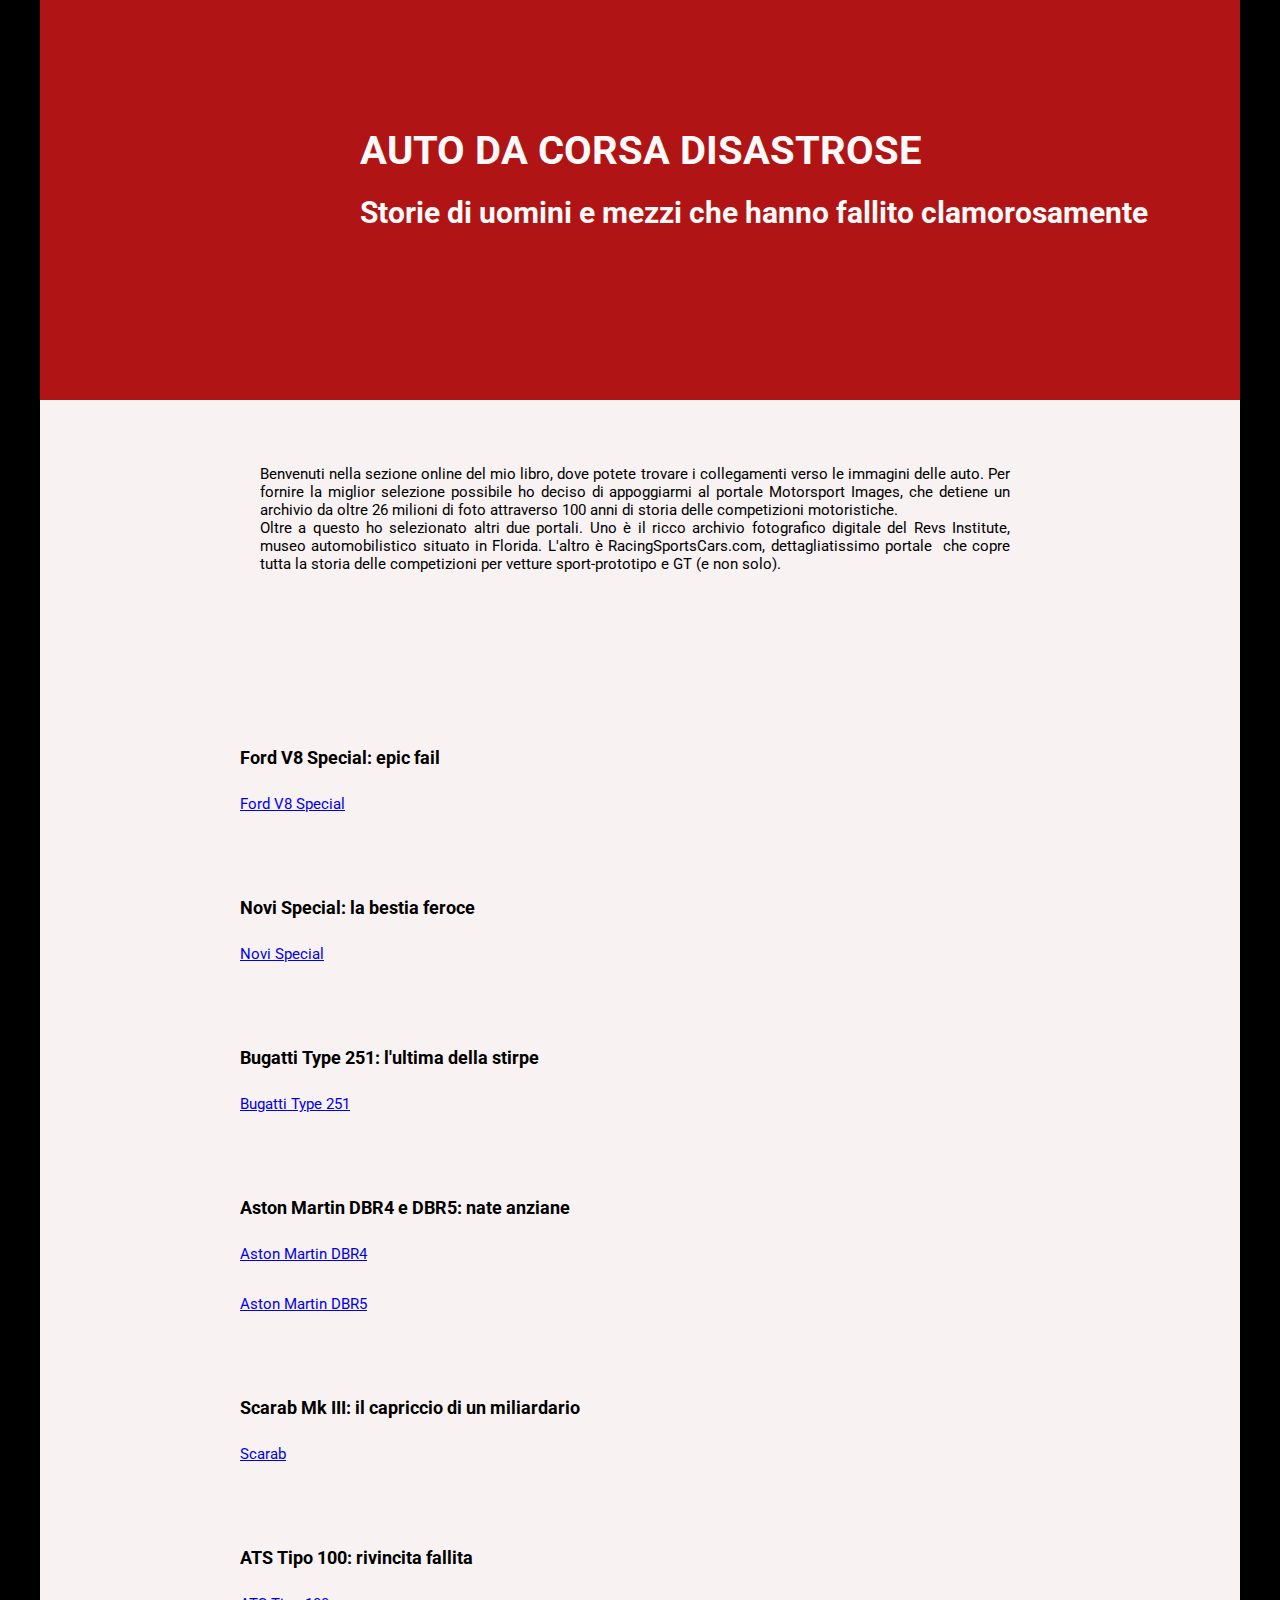
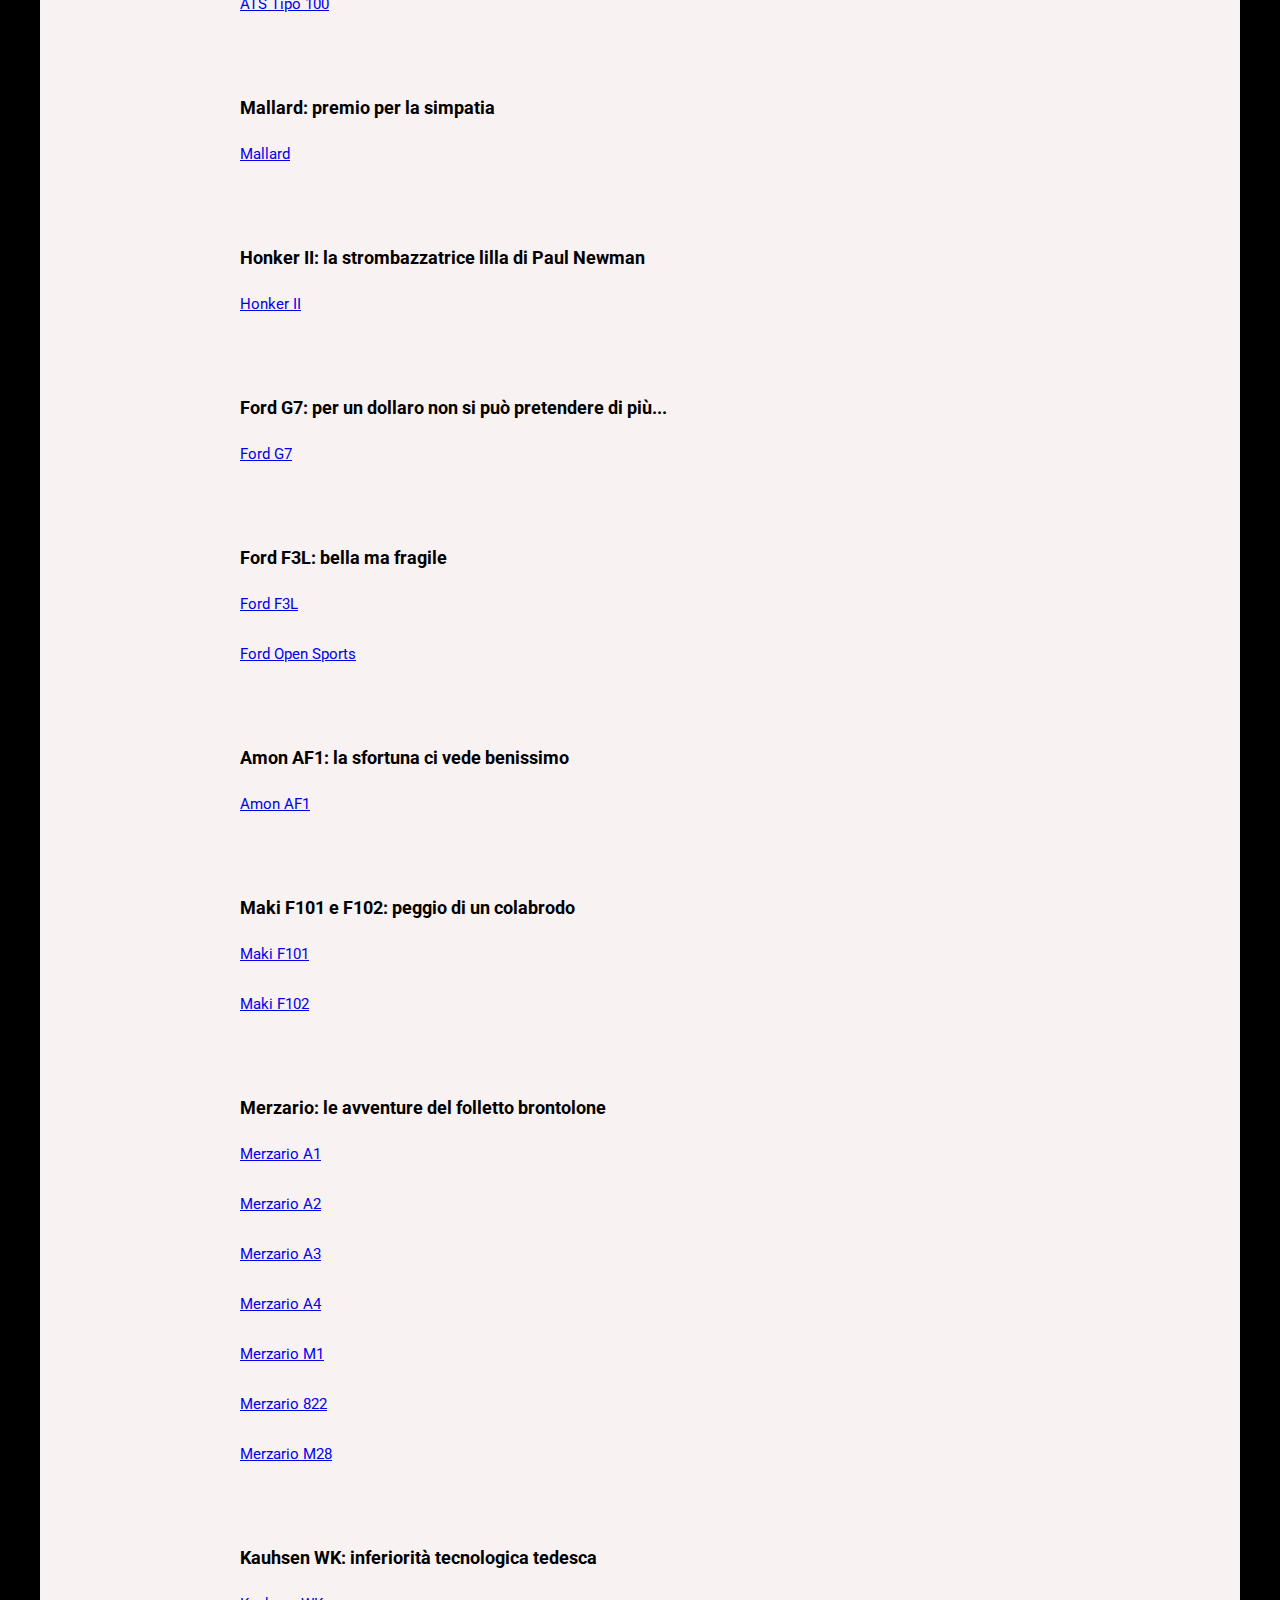
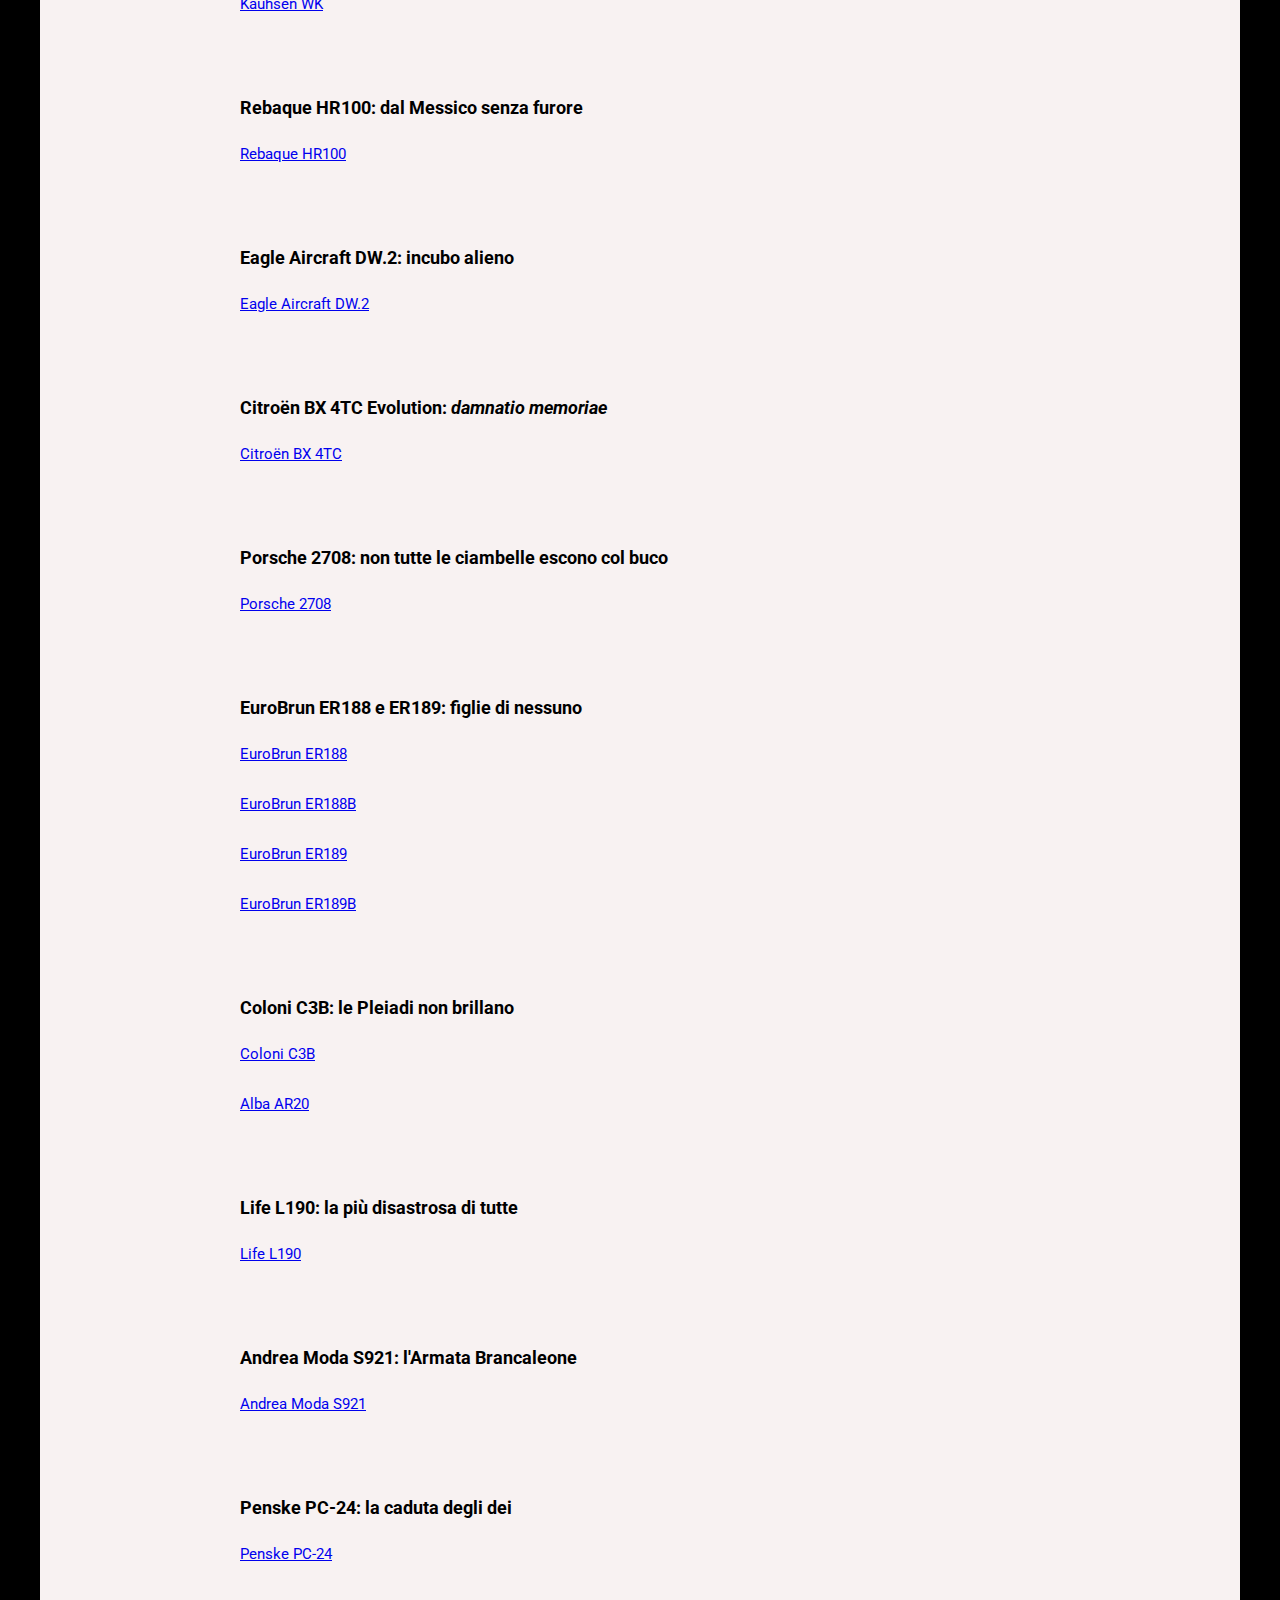
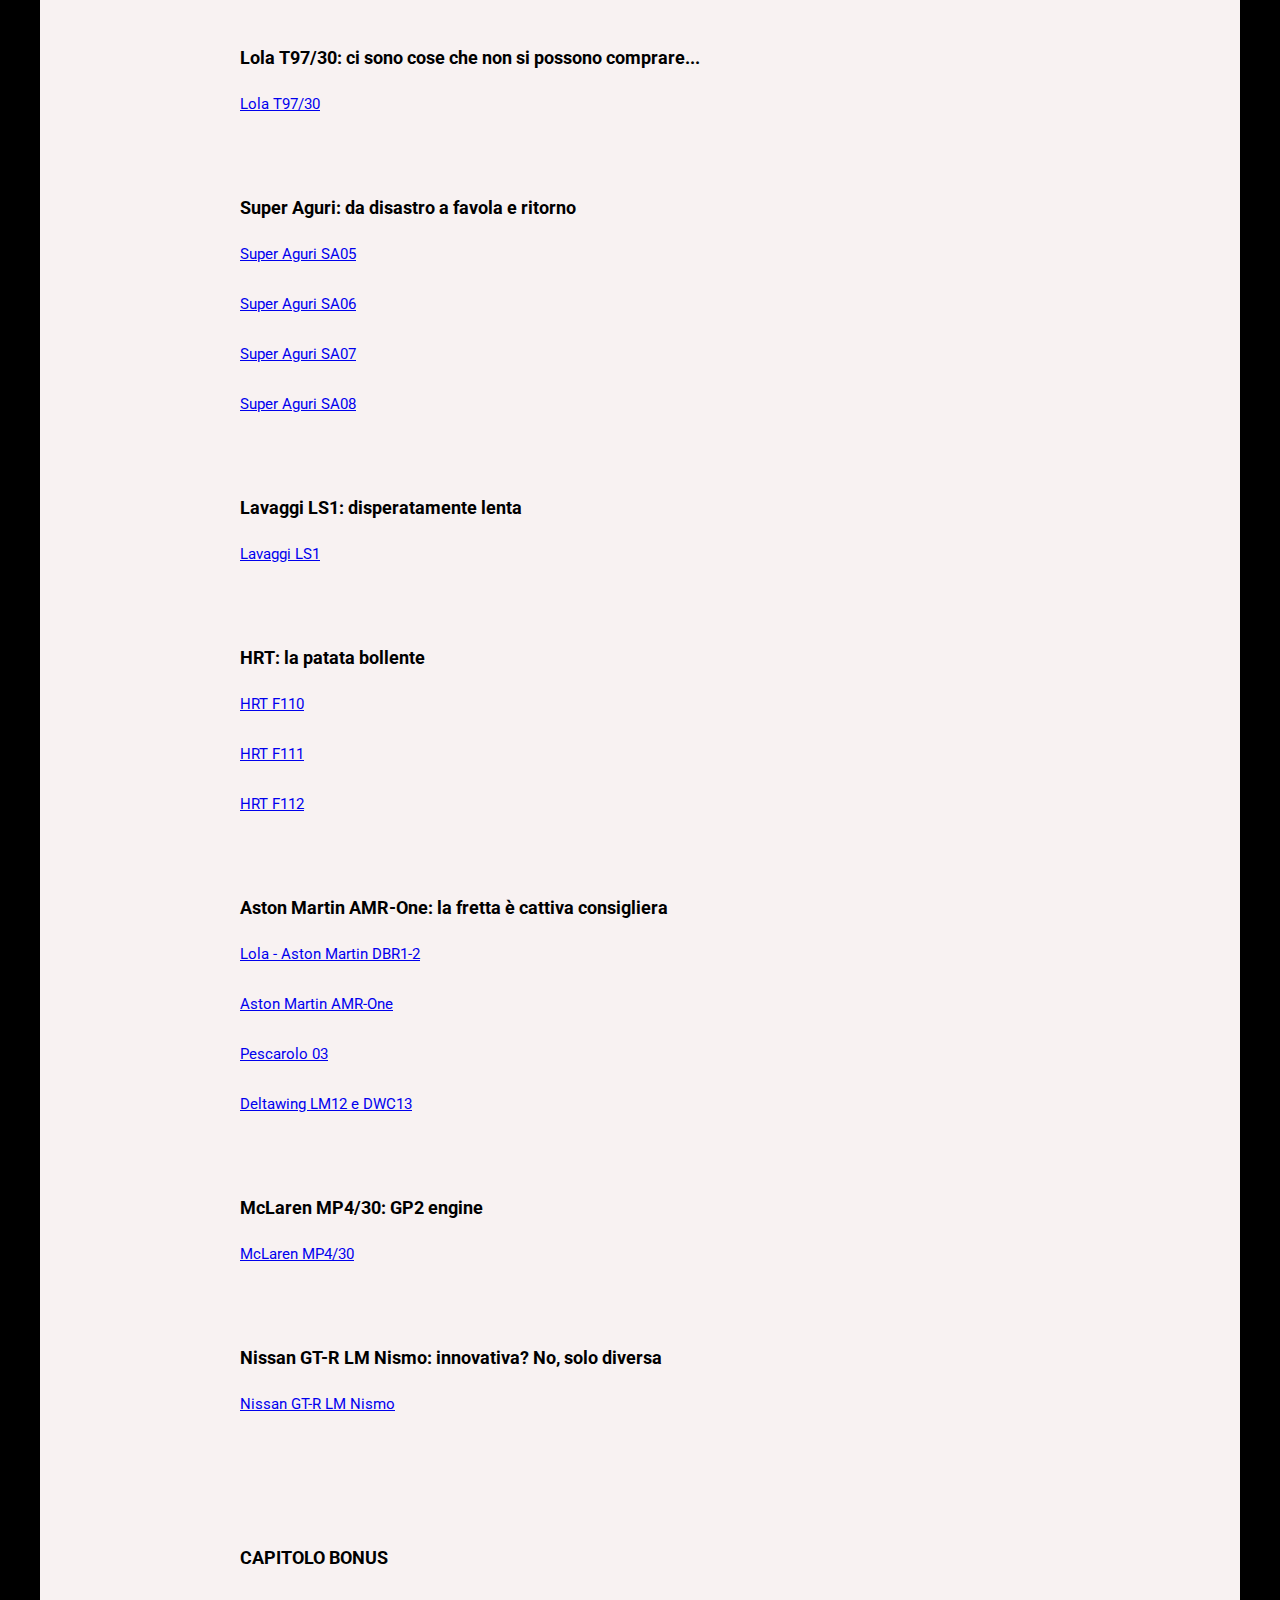
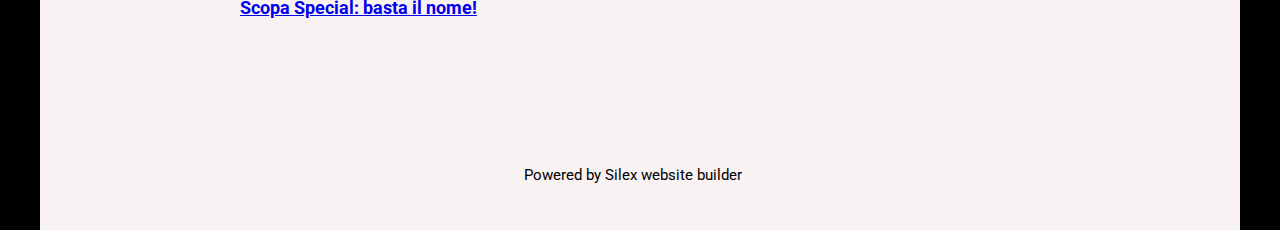
==== commit a7734fc8: "Batch update" ====
--- a/index.html
+++ b/index.html
@@ -18,7 +18,7 @@
     
 
     
-<link href="https://fonts.googleapis.com/css?family=Roboto" rel="stylesheet" class="silex-custom-font"><meta name="viewport" content="width=device-width, initial-scale=1"><link href="css/Icona.png" rel="shortcut icon"><script src="js/script.js"></script><link href="css/styles.css" rel="stylesheet"><style>body { opacity: 0; transition: .25s opacity ease; }</style></head>
+<link href="https://fonts.googleapis.com/css?family=Roboto" rel="stylesheet" class="silex-custom-font"><meta name="viewport" content="width=device-width, initial-scale=1"><link href="css/Icona.png" rel="shortcut icon"><script src="js/script.js"></script><link href="css/styles.css" rel="stylesheet"><meta name="robots" content="noindex"><style>body { opacity: 0; transition: .25s opacity ease; }</style></head>
 
 <body class="body-initial all-style enable-mobile prevent-resizable prevent-selectable editable-style silex-runtime silex-published" data-current-page="page-main-page">
     
@@ -54,4 +54,4 @@
 BX 4TC Evolution: <i>damnatio memoriae</i></p>
 
 </h3></div></div><div class="editable-style text-element silex-id-1677272734338-2"><div class="silex-element-content normal"><p><a href="https://www.motorsportimages.com/photos/?race_type_id=&amp;search=citroen+bx+4tc&amp;event_id=161576" target="_blank" title="Motorsport Images">Citroën
-BX 4TC</a></p></div></div></div></section><section class="editable-style section-element silex-id-1676199602694-32 page-main-page paged-element paged-element-visible"><div class="editable-style container-element silex-id-1676199602695-33 silex-element-content prevent-draggable website-width" id="porsche-2708"><div class="editable-style text-element silex-id-1676209480477-9"><div class="silex-element-content normal"><h3>Porsche 2708: non tutte le ciambelle escono col buco</h3></div></div><div class="editable-style text-element silex-id-1677272793707-3"><div class="silex-element-content normal"><p><a href="https://www.motorsportimages.com/photos/?race_type_id=&amp;search=porsche+2708" target="_blank" title="Motorsport Images">Porsche 2708</a></p></div></div></div></section><section class="editable-style section-element silex-id-1676199604799-34 page-main-page paged-element paged-element-visible"><div class="editable-style container-element silex-id-1676199604799-35 silex-element-content prevent-draggable website-width" id="eurobrun-er188-er189"><div class="editable-style text-element silex-id-1676209594758-10"><div class="silex-element-content normal"><h3>EuroBrun ER188 e ER189: figlie di nessuno</h3></div></div><div class="editable-style text-element silex-id-1677272907027-4"><div class="silex-element-content normal"><p><a href="https://www.motorsportimages.com/photos/?race_type_id=&amp;search=eurobrun+er188" target="_blank" title="Motorsport Images">EuroBrun ER188</a></p></div></div><div class="editable-style text-element silex-id-1677272995525-5"><div class="silex-element-content normal"><p><a href="https://www.motorsportimages.com/photos/?race_type_id=&amp;search=eurobrun+er188b" target="_blank" title="Motorsport Images">EuroBrun ER188B</a></p></div></div><div class="editable-style text-element silex-id-1677273038079-6"><div class="silex-element-content normal"><p><a href="https://www.motorsportimages.com/photos/?race_type_id=&amp;search=eurobrun+er189" target="_blank" title="Motorsport Images">EuroBrun ER189</a></p></div></div><div class="editable-style text-element silex-id-1677273082604-7"><div class="silex-element-content normal"><p><a href="https://www.motorsportimages.com/photos/?race_type_id=&amp;search=eurobrun+er189b" target="_blank" title="Motorsport Images">EuroBrun ER189B</a></p></div></div></div></section><section class="editable-style section-element silex-id-1676199606615-36 page-main-page paged-element paged-element-visible"><div class="editable-style container-element silex-id-1676199606615-37 silex-element-content prevent-draggable website-width" id="coloni-c3b"><div class="editable-style text-element silex-id-1676209643387-11"><div class="silex-element-content normal"><h3>Coloni C3B: le Pleiadi non brillano</h3></div></div><div class="editable-style text-element silex-id-1677273768740-8"><div class="silex-element-content normal"><p><a href="https://www.motorsportimages.com/photos/?race_type_id=&amp;search=coloni+c3b" target="_blank" title="Motorsport Images">Coloni C3B</a></p></div></div><div class="editable-style text-element silex-id-1677273813574-9"><div class="silex-element-content normal"><p><a href="https://www.racingsportscars.com/cars/search-photo.html?make=Alba&amp;type=AR20&amp;eng=Subaru" target="_blank" title="Motorsport Images">Alba AR20</a></p></div></div></div></section><section class="editable-style section-element silex-id-1676199608471-38 page-main-page paged-element paged-element-visible"><div class="editable-style container-element silex-id-1676199608471-39 silex-element-content prevent-draggable website-width" id="life-l190"><div class="editable-style text-element silex-id-1676209689587-12"><div class="silex-element-content normal"><h3>Life L190: la più disastrosa di tutte</h3></div></div><div class="editable-style text-element silex-id-1677273861728-10"><div class="silex-element-content normal"><p><a href="https://www.motorsportimages.com/photos/?race_type_id=&amp;search=life+l190" target="_blank" title="Motorsport Images">Life L190</a></p></div></div></div></section><section class="editable-style section-element silex-id-1676199610368-40 page-main-page paged-element paged-element-visible"><div class="editable-style container-element silex-id-1676199610368-41 silex-element-content prevent-draggable website-width" id="andrea-moda-s921"><div class="editable-style text-element silex-id-1676209723545-13"><div class="silex-element-content normal"><h3>Andrea Moda S921: l'Armata Brancaleone</h3></div></div><div class="editable-style text-element silex-id-1677278377716-29"><div class="silex-element-content normal"><p><a href="https://www.motorsportimages.com/photos/?race_type_id=&amp;search=andrea+moda+s921" target="_blank" title="Motorsport Images">Andrea Moda S921</a></p></div></div></div></section><section class="editable-style section-element silex-id-1676199611783-42 page-main-page paged-element paged-element-visible"><div class="editable-style container-element silex-id-1676199611783-43 silex-element-content prevent-draggable website-width" id="penske-pc24"><div class="editable-style text-element silex-id-1676209766347-14"><div class="silex-element-content normal"><h3>Penske PC-24: la caduta degli dei</h3></div></div><div class="editable-style text-element silex-id-1677273965679-12"><div class="silex-element-content normal"><p><a href="https://www.motorsportimages.com/photos/?race_type_id=&amp;search=penske+pc24" target="_blank" title="Motorsport Images">Penske PC-24</a></p></div></div></div></section><section class="editable-style section-element silex-id-1676199613431-44 page-main-page paged-element paged-element-visible"><div class="editable-style container-element silex-id-1676199613431-45 silex-element-content prevent-draggable website-width" id="lola-t9730"><div class="editable-style text-element silex-id-1676209804101-15"><div class="silex-element-content normal"><h3>Lola T97/30: ci sono cose che non si possono comprare...</h3></div></div><div class="editable-style text-element silex-id-1677274009804-13"><div class="silex-element-content normal"><p><a href="https://www.motorsportimages.com/photos/?race_type_id=&amp;search=lola+t97%2F30&amp;p=2" target="_blank" title="Motorsport Images">Lola T97/30</a></p></div></div></div></section><section class="editable-style section-element silex-id-1676199615552-46 page-main-page paged-element paged-element-visible"><div class="editable-style container-element silex-id-1676199615553-47 silex-element-content prevent-draggable website-width" id="super-aguri"><div class="editable-style text-element silex-id-1676209842004-16"><div class="silex-element-content normal"><h3>Super Aguri: da disastro a favola e ritorno</h3></div></div><div class="editable-style text-element silex-id-1677274058796-14"><div class="silex-element-content normal"><p><a href="https://www.motorsportimages.com/photos/?race_type_id=54&amp;search=super+aguri+sa05&amp;photographer_id=2372&amp;team_id=189&amp;year=2006" target="_blank" title="Motorsport Images">Super Aguri SA05</a></p></div></div><div class="editable-style text-element silex-id-1677274104439-15"><div class="silex-element-content normal"><p><a href="https://www.motorsportimages.com/photos/?race_type_id=54&amp;search=super+aguri+sa06&amp;photographer_id=2375&amp;team_id=189&amp;year=2006" target="_blank" title="Motorsport Images">Super Aguri SA06</a></p></div></div><div class="editable-style text-element silex-id-1677274144207-16"><div class="silex-element-content normal"><p><a href="https://www.motorsportimages.com/photos/?race_type_id=54&amp;search=super+aguri+sa07&amp;team_id=189&amp;year=2007&amp;photographer_id=2480" target="_blank" title="Motorsport Images">Super Aguri SA07</a></p></div></div><div class="editable-style text-element silex-id-1677274187969-17"><div class="silex-element-content normal"><p><a href="https://www.motorsportimages.com/photos/?search=super+aguri+sa08&amp;race_type_id=54&amp;photographer_id=2363" target="_blank" title="Motorsport Images">Super Aguri SA08</a></p></div></div></div></section><section class="editable-style section-element silex-id-1676199617591-48 page-main-page paged-element paged-element-visible"><div class="editable-style container-element silex-id-1676199617591-49 silex-element-content prevent-draggable website-width" id="lavaggi-ls1"><div class="editable-style text-element silex-id-1676209881062-17"><div class="silex-element-content normal"><h3>Lavaggi LS1: disperatamente lenta</h3></div></div><div class="editable-style text-element silex-id-1677274238002-18"><div class="silex-element-content normal"><p><a href="https://www.motorsportimages.com/photos/?race_type_id=&amp;search=lavaggi+ls1" target="_blank" title="Motorsport Images">Lavaggi LS1</a></p></div></div></div></section><section class="editable-style section-element silex-id-1676199619513-50 page-main-page paged-element paged-element-visible"><div class="editable-style container-element silex-id-1676199619513-51 silex-element-content prevent-draggable website-width" id="hrt"><div class="editable-style text-element silex-id-1676209986668-18"><div class="silex-element-content normal"><h3>HRT: la patata bollente</h3></div></div><div class="editable-style text-element silex-id-1677274281476-19"><div class="silex-element-content normal"><p><a href="https://www.motorsportimages.com/photos/?race_type_id=54&amp;search=hrt&amp;year=2010&amp;photographer_id=1835" target="_blank" title="Motorsport Images">HRT F110</a></p></div></div><div class="editable-style text-element silex-id-1677274315392-20"><div class="silex-element-content normal"><p><a href="https://www.motorsportimages.com/photos/?race_type_id=54&amp;search=hrt&amp;year=2011&amp;photographer_id=1835" target="_blank" title="Motorsport Images">HRT F111</a></p></div></div><div class="editable-style text-element silex-id-1677274348620-21"><div class="silex-element-content normal"><p><a href="https://www.motorsportimages.com/photos/?race_type_id=54&amp;search=hrt+f112&amp;photographer_id=1835" target="_blank" title="Motorsport Images">HRT F112</a></p></div></div></div></section><section class="editable-style section-element silex-id-1676199621080-52 page-main-page paged-element paged-element-visible"><div class="editable-style container-element silex-id-1676199621080-53 silex-element-content prevent-draggable website-width" id="aston-martin-amrone"><div class="editable-style text-element silex-id-1676210024867-19"><div class="silex-element-content normal"><h3>Aston Martin AMR-One: la fretta è cattiva consigliera</h3></div></div><div class="editable-style text-element silex-id-1677275819773-22"><div class="silex-element-content normal"><p><a href="https://www.motorsportimages.com/photos/?race_type_id=&amp;search=lola+aston+martin+dbr1-2" target="_blank" title="Motorsport Images">Lola - Aston Martin DBR1-2</a></p></div></div><div class="editable-style text-element silex-id-1677275877083-23"><div class="silex-element-content normal"><p><a href="https://www.motorsportimages.com/photos/?race_type_id=&amp;search=aston+martin+amr-one" target="_blank" title="Motorsport Images">Aston Martin AMR-One</a></p></div></div><div class="editable-style text-element silex-id-1677278786980-30"><div class="silex-element-content normal"><p><a href="https://www.motorsportimages.com/photos/?race_type_id=&amp;search=deltawing" target="_blank" title="Motorsport Images">Deltawing LM12 e DWC13</a></p></div></div><div class="editable-style text-element silex-id-1677279023185-31"><div class="silex-element-content normal"><p><a href="https://www.motorsportimages.com/photos/?race_type_id=&amp;search=pescarolo+03+judd&amp;year=2012" target="_blank" title="Motorsport Images">Pescarolo 03</a></p></div></div></div></section><section class="editable-style section-element silex-id-1676199622832-54 page-main-page paged-element paged-element-visible"><div class="editable-style container-element silex-id-1676199622832-55 silex-element-content prevent-draggable website-width" id="lotus dc-00"><div class="editable-style text-element silex-id-1676210096437-21"><div class="silex-element-content normal"><h3>Nissan GT-R LM Nismo: innovativa? No, solo diversa</h3></div></div><div class="editable-style text-element silex-id-1677276072252-27"><div class="silex-element-content normal"><p><a href="https://www.motorsportimages.com/photos/?search=nissan+gt-r+lm+nismo+2015&amp;team_id=30&amp;photographer_id=1173" target="_blank" title="Motorsport Images">Nissan GT-R LM Nismo</a></p></div></div></div></section><section class="editable-style section-element silex-id-1676199624512-56 page-main-page paged-element paged-element-visible"><div class="editable-style container-element silex-id-1676199624512-57 silex-element-content prevent-draggable website-width" id="nissan-gtr-lm-nismo"><div class="editable-style text-element silex-id-1678313671274-0"><div class="silex-element-content normal"><h3>McLaren MP4/30: GP2 engine</h3></div></div><div class="editable-style text-element silex-id-1678313852275-1"><div class="silex-element-content normal"><p><a href="https://www.motorsportimages.com/photos/?race_type_id=54&amp;search=mclaren+mp4-30&amp;year=2015&amp;team_id=10&amp;photographer_id=50" target="_blank" title="Motorsport Images">McLaren MP4/30</a></p></div></div></div></section><section class="editable-style section-element silex-id-1676199626376-58 page-main-page paged-element paged-element-visible"><div class="editable-style container-element silex-id-1676199626376-59 silex-element-content website-width prevent-draggable"><div class="editable-style text-element silex-id-1676758861746-2"><div class="silex-element-content normal"><h3>CAPITOLO BONUS</h3></div></div><div class="editable-style text-element silex-id-1676758885087-3"><div class="silex-element-content normal"><h3><a href="capitolo-bonus.html" title="Scopa Special" class="">Scopa Special: basta il nome!</a></h3></div></div></div></section><section class="editable-style section-element silex-id-1676758772240-0 page-main-page paged-element paged-element-visible"><div class="editable-style container-element silex-id-1676758772240-1 silex-element-content website-width prevent-draggable"><div class="editable-style text-element silex-id-1676319563976-0"><div class="silex-element-content normal"><p>Powered by Silex website builder</p></div></div></div></section></body></html>+BX 4TC</a></p></div></div></div></section><section class="editable-style section-element silex-id-1676199602694-32 page-main-page paged-element paged-element-visible"><div class="editable-style container-element silex-id-1676199602695-33 silex-element-content prevent-draggable website-width" id="porsche-2708"><div class="editable-style text-element silex-id-1676209480477-9"><div class="silex-element-content normal"><h3>Porsche 2708: non tutte le ciambelle escono col buco</h3></div></div><div class="editable-style text-element silex-id-1677272793707-3"><div class="silex-element-content normal"><p><a href="https://www.motorsportimages.com/photos/?race_type_id=&amp;search=porsche+2708" target="_blank" title="Motorsport Images">Porsche 2708</a></p></div></div></div></section><section class="editable-style section-element silex-id-1676199604799-34 page-main-page paged-element paged-element-visible"><div class="editable-style container-element silex-id-1676199604799-35 silex-element-content prevent-draggable website-width" id="eurobrun-er188-er189"><div class="editable-style text-element silex-id-1676209594758-10"><div class="silex-element-content normal"><h3>EuroBrun ER188 e ER189: figlie di nessuno</h3></div></div><div class="editable-style text-element silex-id-1677272907027-4"><div class="silex-element-content normal"><p><a href="https://www.motorsportimages.com/photos/?race_type_id=&amp;search=eurobrun+er188" target="_blank" title="Motorsport Images">EuroBrun ER188</a></p></div></div><div class="editable-style text-element silex-id-1677272995525-5"><div class="silex-element-content normal"><p><a href="https://www.motorsportimages.com/photos/?race_type_id=&amp;search=eurobrun+er188b" target="_blank" title="Motorsport Images">EuroBrun ER188B</a></p></div></div><div class="editable-style text-element silex-id-1677273038079-6"><div class="silex-element-content normal"><p><a href="https://www.motorsportimages.com/photos/?race_type_id=&amp;search=eurobrun+er189" target="_blank" title="Motorsport Images">EuroBrun ER189</a></p></div></div><div class="editable-style text-element silex-id-1677273082604-7"><div class="silex-element-content normal"><p><a href="https://www.motorsportimages.com/photos/?race_type_id=&amp;search=eurobrun+er189b" target="_blank" title="Motorsport Images">EuroBrun ER189B</a></p></div></div></div></section><section class="editable-style section-element silex-id-1676199606615-36 page-main-page paged-element paged-element-visible"><div class="editable-style container-element silex-id-1676199606615-37 silex-element-content prevent-draggable website-width" id="coloni-c3b"><div class="editable-style text-element silex-id-1676209643387-11"><div class="silex-element-content normal"><h3>Coloni C3B: le Pleiadi non brillano</h3></div></div><div class="editable-style text-element silex-id-1677273768740-8"><div class="silex-element-content normal"><p><a href="https://www.motorsportimages.com/photos/?race_type_id=&amp;search=coloni+c3b" target="_blank" title="Motorsport Images">Coloni C3B</a></p></div></div><div class="editable-style text-element silex-id-1677273813574-9"><div class="silex-element-content normal"><p><a href="https://www.racingsportscars.com/cars/search-photo.html?make=Alba&amp;type=AR20&amp;eng=Subaru" target="_blank" title="Motorsport Images">Alba AR20</a></p></div></div></div></section><section class="editable-style section-element silex-id-1676199608471-38 page-main-page paged-element paged-element-visible"><div class="editable-style container-element silex-id-1676199608471-39 silex-element-content prevent-draggable website-width" id="life-l190"><div class="editable-style text-element silex-id-1676209689587-12"><div class="silex-element-content normal"><h3>Life L190: la più disastrosa di tutte</h3></div></div><div class="editable-style text-element silex-id-1677273861728-10"><div class="silex-element-content normal"><p><a href="https://www.motorsportimages.com/photos/?race_type_id=&amp;search=life+l190" target="_blank" title="Motorsport Images">Life L190</a></p></div></div></div></section><section class="editable-style section-element silex-id-1676199610368-40 page-main-page paged-element paged-element-visible"><div class="editable-style container-element silex-id-1676199610368-41 silex-element-content prevent-draggable website-width" id="andrea-moda-s921"><div class="editable-style text-element silex-id-1676209723545-13"><div class="silex-element-content normal"><h3>Andrea Moda S921: l'Armata Brancaleone</h3></div></div><div class="editable-style text-element silex-id-1677278377716-29"><div class="silex-element-content normal"><p><a href="https://www.motorsportimages.com/photos/?race_type_id=&amp;search=andrea+moda+s921" target="_blank" title="Motorsport Images">Andrea Moda S921</a></p></div></div></div></section><section class="editable-style section-element silex-id-1676199611783-42 page-main-page paged-element paged-element-visible"><div class="editable-style container-element silex-id-1676199611783-43 silex-element-content prevent-draggable website-width" id="penske-pc24"><div class="editable-style text-element silex-id-1676209766347-14"><div class="silex-element-content normal"><h3>Penske PC-24: la caduta degli dei</h3></div></div><div class="editable-style text-element silex-id-1677273965679-12"><div class="silex-element-content normal"><p><a href="https://www.motorsportimages.com/photos/?race_type_id=&amp;search=penske+pc24" target="_blank" title="Motorsport Images">Penske PC-24</a></p></div></div></div></section><section class="editable-style section-element silex-id-1676199613431-44 page-main-page paged-element paged-element-visible"><div class="editable-style container-element silex-id-1676199613431-45 silex-element-content prevent-draggable website-width" id="lola-t9730"><div class="editable-style text-element silex-id-1676209804101-15"><div class="silex-element-content normal"><h3>Lola T97/30: ci sono cose che non si possono comprare...</h3></div></div><div class="editable-style text-element silex-id-1677274009804-13"><div class="silex-element-content normal"><p><a href="https://www.motorsportimages.com/photos/?race_type_id=&amp;search=lola+t97%2F30&amp;p=2" target="_blank" title="Motorsport Images">Lola T97/30</a></p></div></div></div></section><section class="editable-style section-element silex-id-1676199615552-46 page-main-page paged-element paged-element-visible"><div class="editable-style container-element silex-id-1676199615553-47 silex-element-content prevent-draggable website-width" id="super-aguri"><div class="editable-style text-element silex-id-1676209842004-16"><div class="silex-element-content normal"><h3>Super Aguri: da disastro a favola e ritorno</h3></div></div><div class="editable-style text-element silex-id-1677274058796-14"><div class="silex-element-content normal"><p><a href="https://www.motorsportimages.com/photos/?race_type_id=54&amp;search=super+aguri+sa05&amp;photographer_id=2372&amp;team_id=189&amp;year=2006" target="_blank" title="Motorsport Images">Super Aguri SA05</a></p></div></div><div class="editable-style text-element silex-id-1677274104439-15"><div class="silex-element-content normal"><p><a href="https://www.motorsportimages.com/photos/?race_type_id=54&amp;search=super+aguri+sa06&amp;photographer_id=2375&amp;team_id=189&amp;year=2006" target="_blank" title="Motorsport Images">Super Aguri SA06</a></p></div></div><div class="editable-style text-element silex-id-1677274144207-16"><div class="silex-element-content normal"><p><a href="https://www.motorsportimages.com/photos/?race_type_id=54&amp;search=super+aguri+sa07&amp;team_id=189&amp;year=2007&amp;photographer_id=2480" target="_blank" title="Motorsport Images">Super Aguri SA07</a></p></div></div><div class="editable-style text-element silex-id-1677274187969-17"><div class="silex-element-content normal"><p><a href="https://www.motorsportimages.com/photos/?search=super+aguri+sa08&amp;race_type_id=54&amp;photographer_id=2363" target="_blank" title="Motorsport Images">Super Aguri SA08</a></p></div></div></div></section><section class="editable-style section-element silex-id-1676199617591-48 page-main-page paged-element paged-element-visible"><div class="editable-style container-element silex-id-1676199617591-49 silex-element-content prevent-draggable website-width" id="lavaggi-ls1"><div class="editable-style text-element silex-id-1676209881062-17"><div class="silex-element-content normal"><h3>Lavaggi LS1: disperatamente lenta</h3></div></div><div class="editable-style text-element silex-id-1677274238002-18"><div class="silex-element-content normal"><p><a href="https://www.motorsportimages.com/photos/?race_type_id=&amp;search=lavaggi+ls1" target="_blank" title="Motorsport Images">Lavaggi LS1</a></p></div></div></div></section><section class="editable-style section-element silex-id-1676199619513-50 page-main-page paged-element paged-element-visible"><div class="editable-style container-element silex-id-1676199619513-51 silex-element-content prevent-draggable website-width" id="hrt"><div class="editable-style text-element silex-id-1676209986668-18"><div class="silex-element-content normal"><h3>HRT: la patata bollente</h3></div></div><div class="editable-style text-element silex-id-1677274281476-19"><div class="silex-element-content normal"><p><a href="https://www.motorsportimages.com/photos/?race_type_id=54&amp;search=hrt&amp;year=2010&amp;photographer_id=1835" target="_blank" title="Motorsport Images">HRT F110</a></p></div></div><div class="editable-style text-element silex-id-1677274315392-20"><div class="silex-element-content normal"><p><a href="https://www.motorsportimages.com/photos/?race_type_id=54&amp;search=hrt&amp;year=2011&amp;photographer_id=1835" target="_blank" title="Motorsport Images">HRT F111</a></p></div></div><div class="editable-style text-element silex-id-1677274348620-21"><div class="silex-element-content normal"><p><a href="https://www.motorsportimages.com/photos/?race_type_id=54&amp;search=hrt+f112&amp;photographer_id=1835" target="_blank" title="Motorsport Images">HRT F112</a></p></div></div></div></section><section class="editable-style section-element silex-id-1676199621080-52 page-main-page paged-element paged-element-visible"><div class="editable-style container-element silex-id-1676199621080-53 silex-element-content prevent-draggable website-width" id="aston-martin-amrone"><div class="editable-style text-element silex-id-1676210024867-19"><div class="silex-element-content normal"><h3>Aston Martin AMR-One: la fretta è cattiva consigliera</h3></div></div><div class="editable-style text-element silex-id-1677275819773-22"><div class="silex-element-content normal"><p><a href="https://www.motorsportimages.com/photos/?race_type_id=&amp;search=lola+aston+martin+dbr1-2" target="_blank" title="Motorsport Images">Lola - Aston Martin DBR1-2</a></p></div></div><div class="editable-style text-element silex-id-1677275877083-23"><div class="silex-element-content normal"><p><a href="https://www.motorsportimages.com/photos/?race_type_id=&amp;search=aston+martin+amr-one" target="_blank" title="Motorsport Images">Aston Martin AMR-One</a></p></div></div><div class="editable-style text-element silex-id-1677278786980-30"><div class="silex-element-content normal"><p><a href="https://www.motorsportimages.com/photos/?race_type_id=&amp;search=deltawing" target="_blank" title="Motorsport Images">Deltawing LM12 e DWC13</a></p></div></div><div class="editable-style text-element silex-id-1677279023185-31"><div class="silex-element-content normal"><p><a href="https://www.motorsportimages.com/photos/?race_type_id=&amp;search=pescarolo+03+judd&amp;year=2012" target="_blank" title="Motorsport Images">Pescarolo 03</a></p></div></div></div></section><section class="editable-style section-element silex-id-1676199622832-54 page-main-page paged-element paged-element-visible"><div class="editable-style container-element silex-id-1676199622832-55 silex-element-content prevent-draggable website-width" id="lotus dc-00"><div class="editable-style text-element silex-id-1678313671274-0"><div class="silex-element-content normal"><h3>McLaren MP4/30: GP2 engine</h3></div></div><div class="editable-style text-element silex-id-1678313852275-1"><div class="silex-element-content normal"><p><a href="https://www.motorsportimages.com/photos/?race_type_id=54&amp;search=mclaren+mp4-30&amp;year=2015&amp;team_id=10&amp;photographer_id=50" target="_blank" title="Motorsport Images">McLaren MP4/30</a></p></div></div></div></section><section class="editable-style section-element silex-id-1676199624512-56 page-main-page paged-element paged-element-visible"><div class="editable-style container-element silex-id-1676199624512-57 silex-element-content prevent-draggable website-width" id="nissan-gtr-lm-nismo"><div class="editable-style text-element silex-id-1677276072252-27"><div class="silex-element-content normal"><p><a href="https://www.motorsportimages.com/photos/?search=nissan+gt-r+lm+nismo+2015&amp;team_id=30&amp;photographer_id=1173" target="_blank" title="Motorsport Images">Nissan GT-R LM Nismo</a></p></div></div><div class="editable-style text-element silex-id-1676210096437-21"><div class="silex-element-content normal"><h3>Nissan GT-R LM Nismo: innovativa? No, solo diversa</h3></div></div></div></section><section class="editable-style section-element silex-id-1676199626376-58 page-main-page paged-element paged-element-visible"><div class="editable-style container-element silex-id-1676199626376-59 silex-element-content website-width prevent-draggable"><div class="editable-style text-element silex-id-1676758861746-2"><div class="silex-element-content normal"><h3>CAPITOLO BONUS</h3></div></div><div class="editable-style text-element silex-id-1676758885087-3"><div class="silex-element-content normal"><h3><a href="capitolo-bonus.html" title="Scopa Special" class="">Scopa Special: basta il nome!</a></h3></div></div></div></section><section class="editable-style section-element silex-id-1676758772240-0 page-main-page paged-element paged-element-visible"><div class="editable-style container-element silex-id-1676758772240-1 silex-element-content website-width prevent-draggable"><div class="editable-style text-element silex-id-1676319563976-0"><div class="silex-element-content normal"><p>Powered by Silex website builder</p></div></div></div></section></body></html>